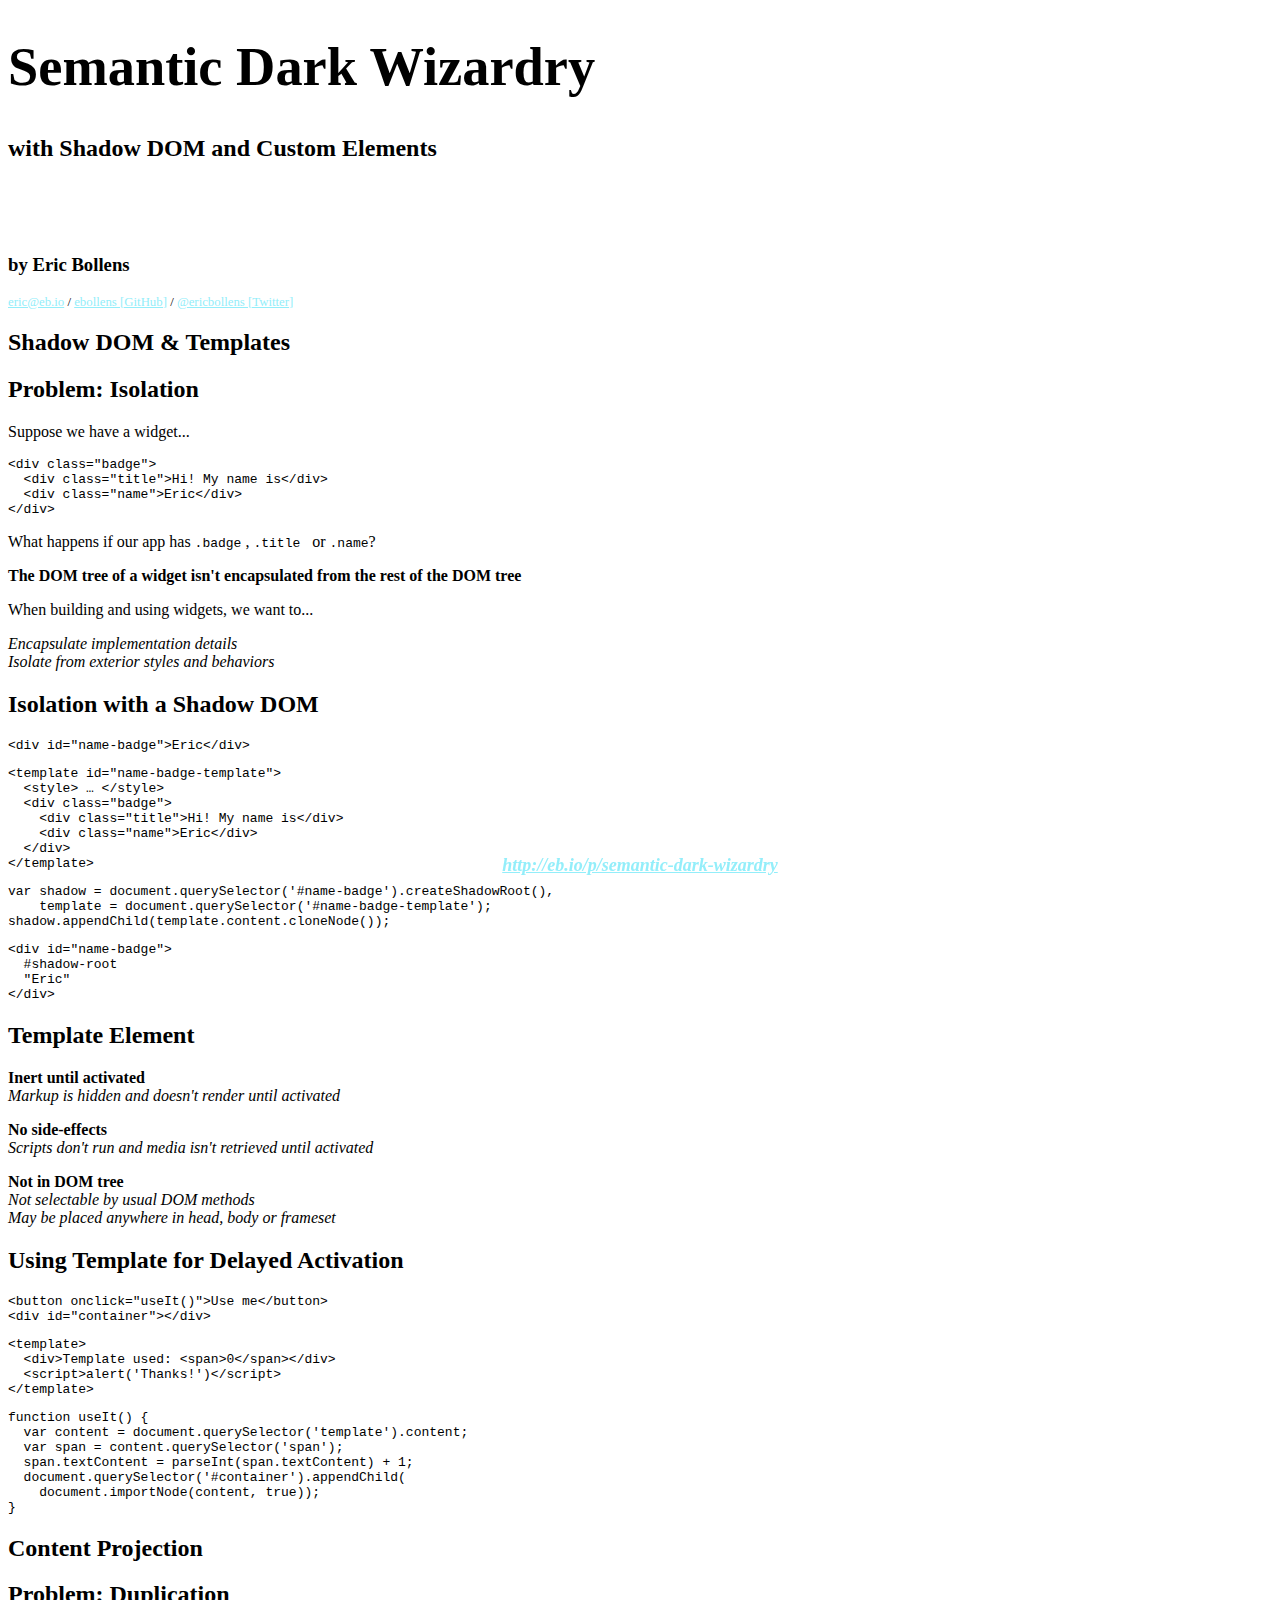
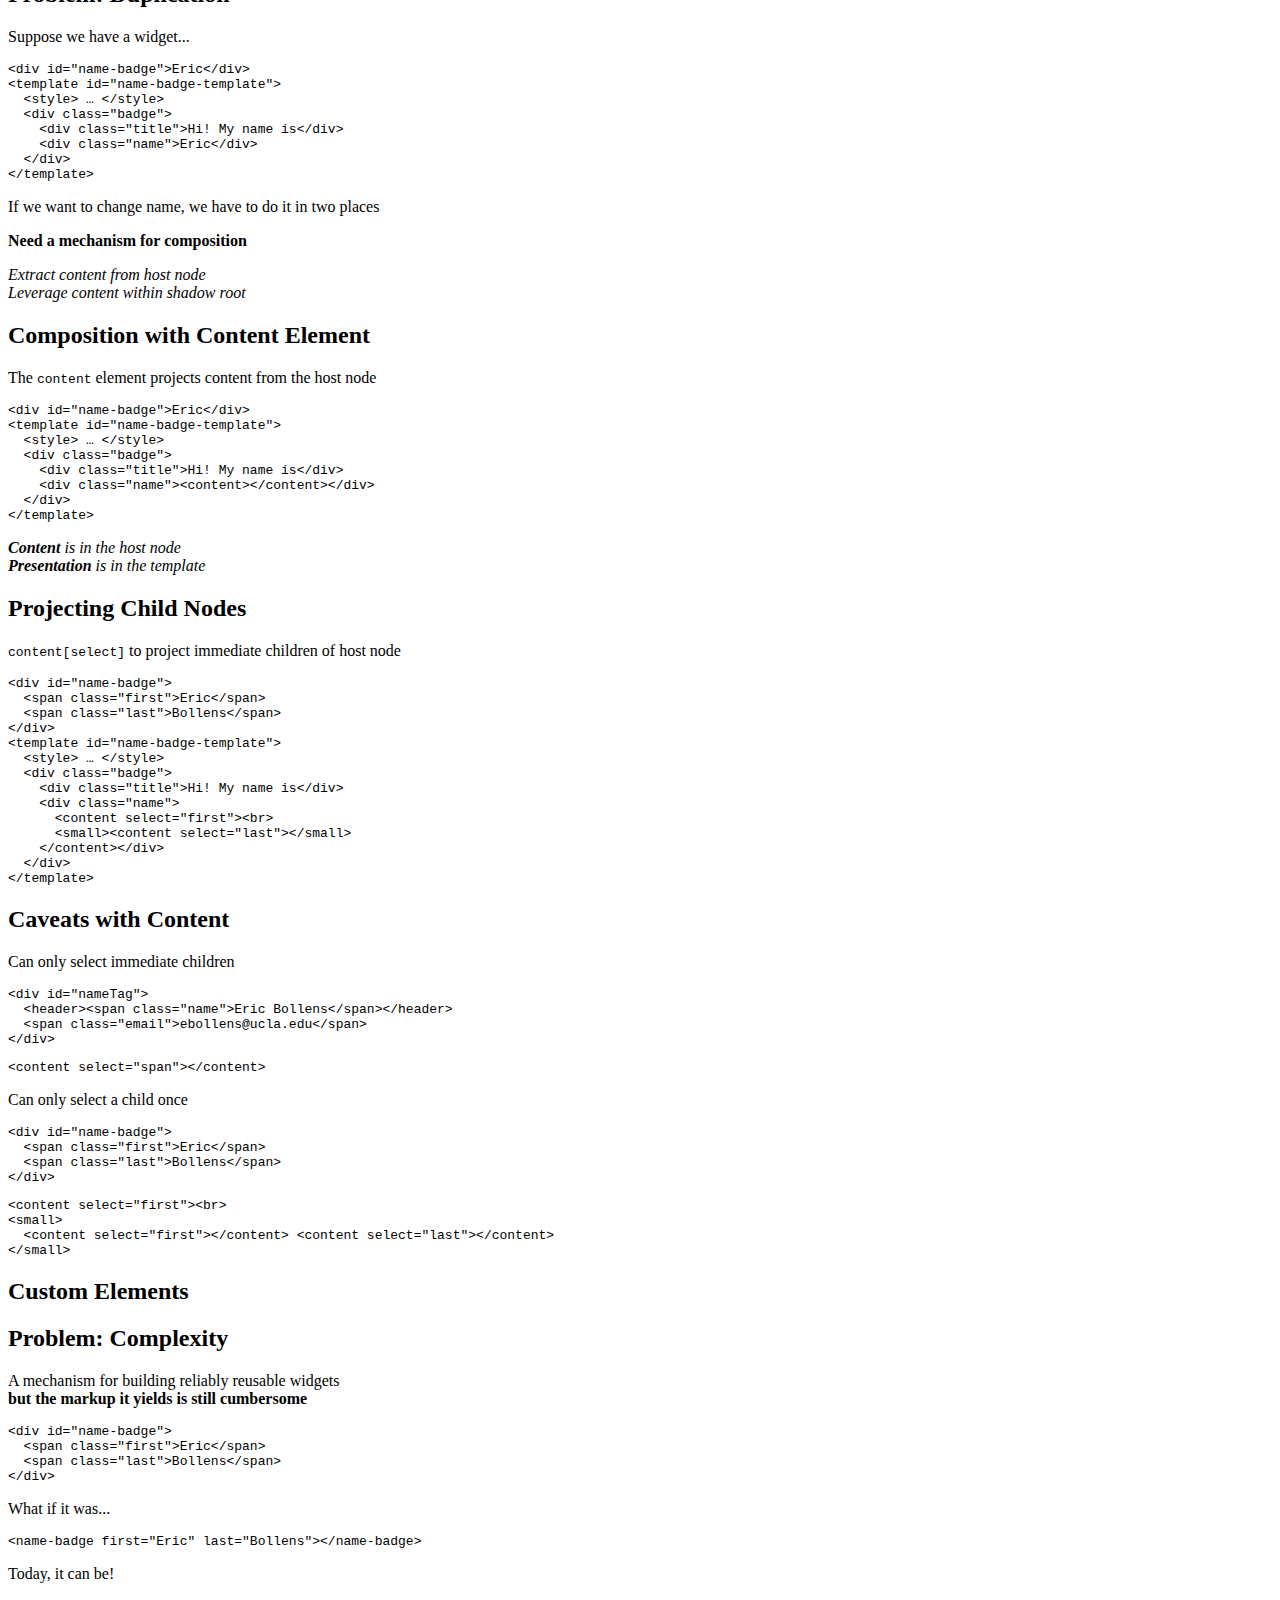
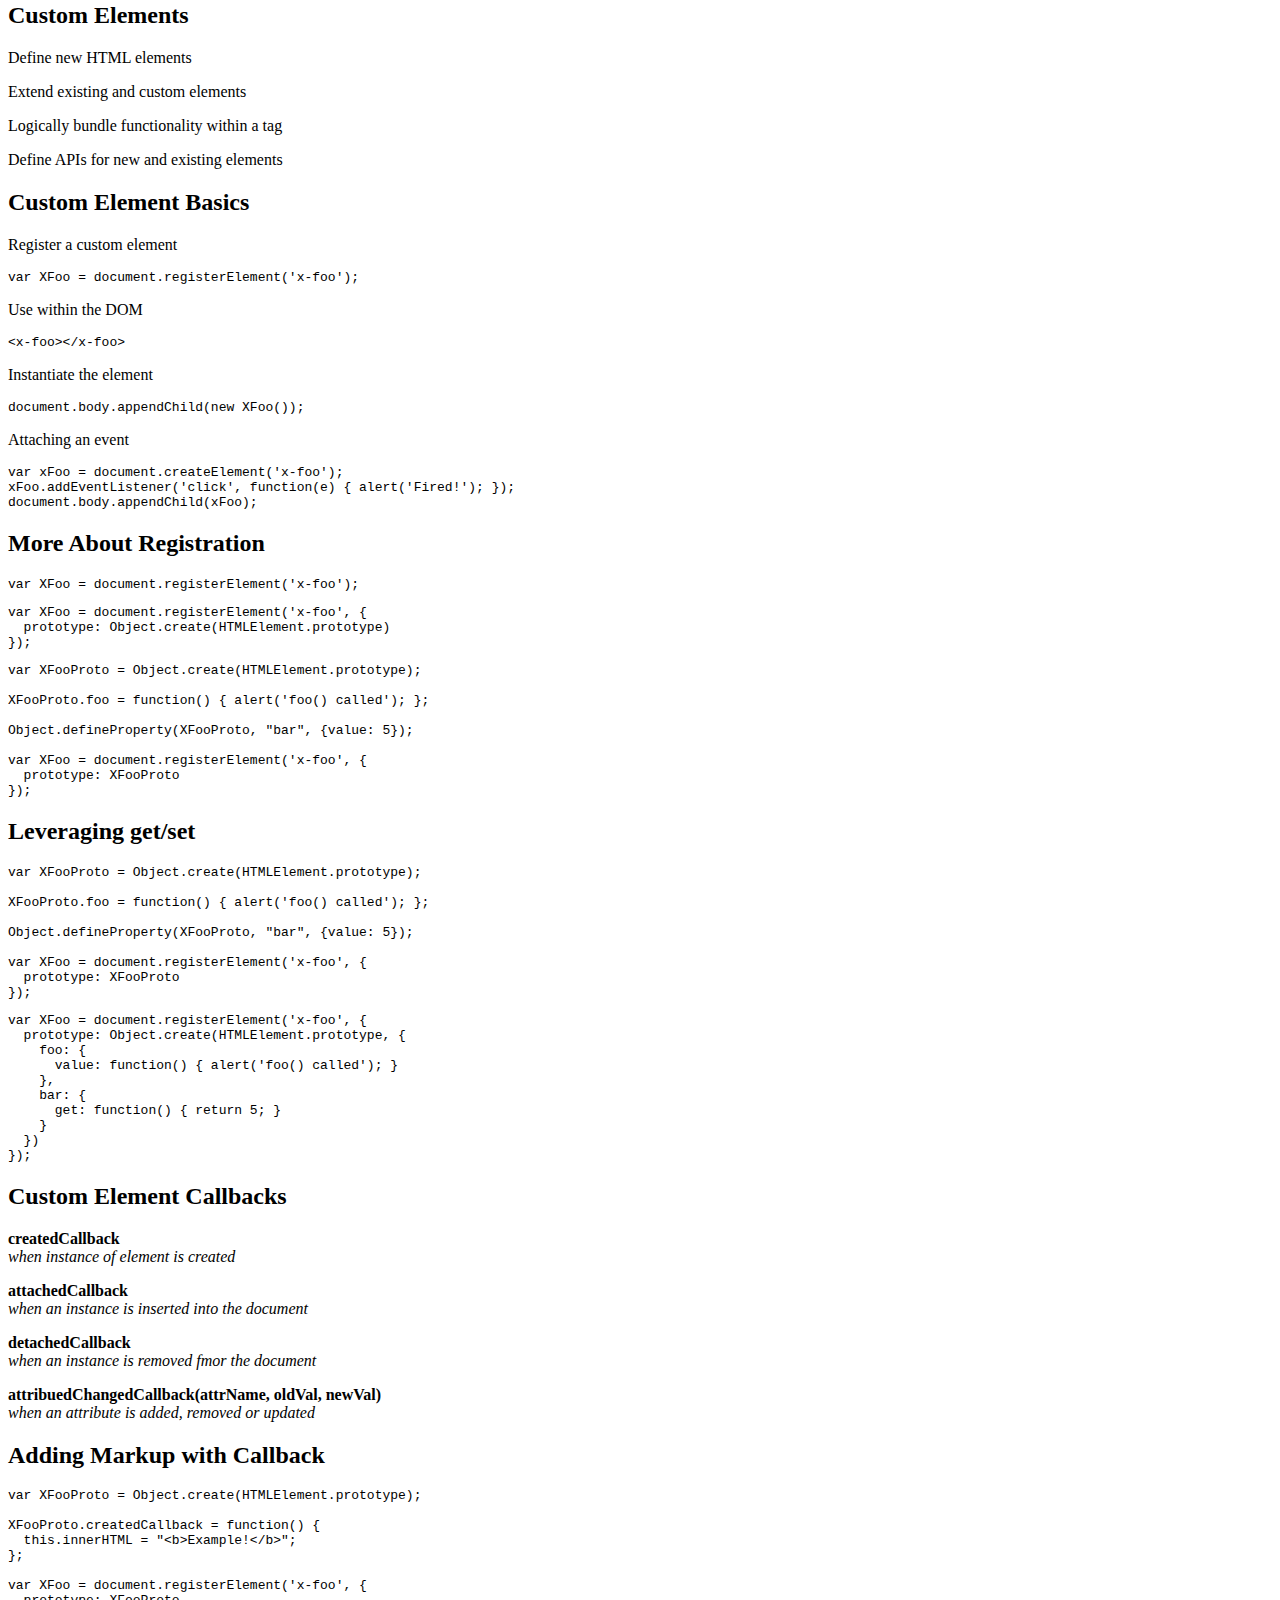
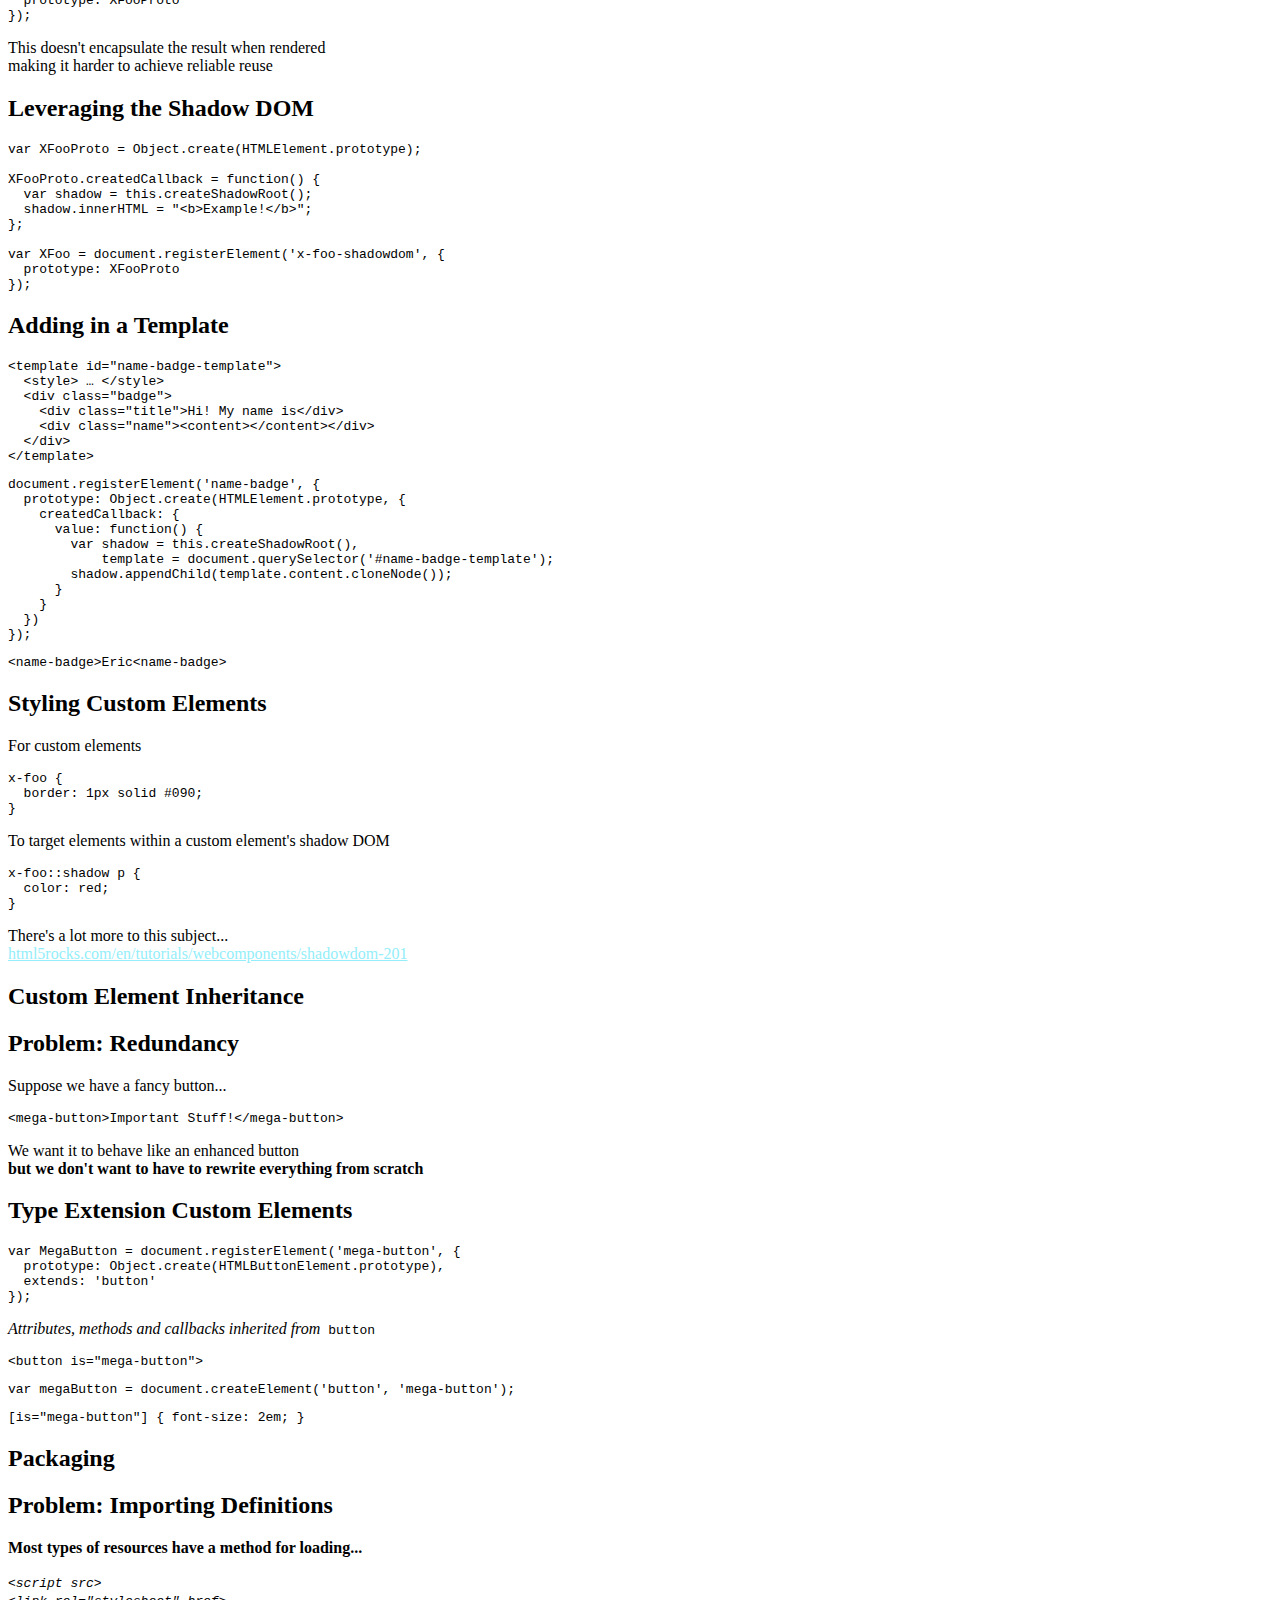
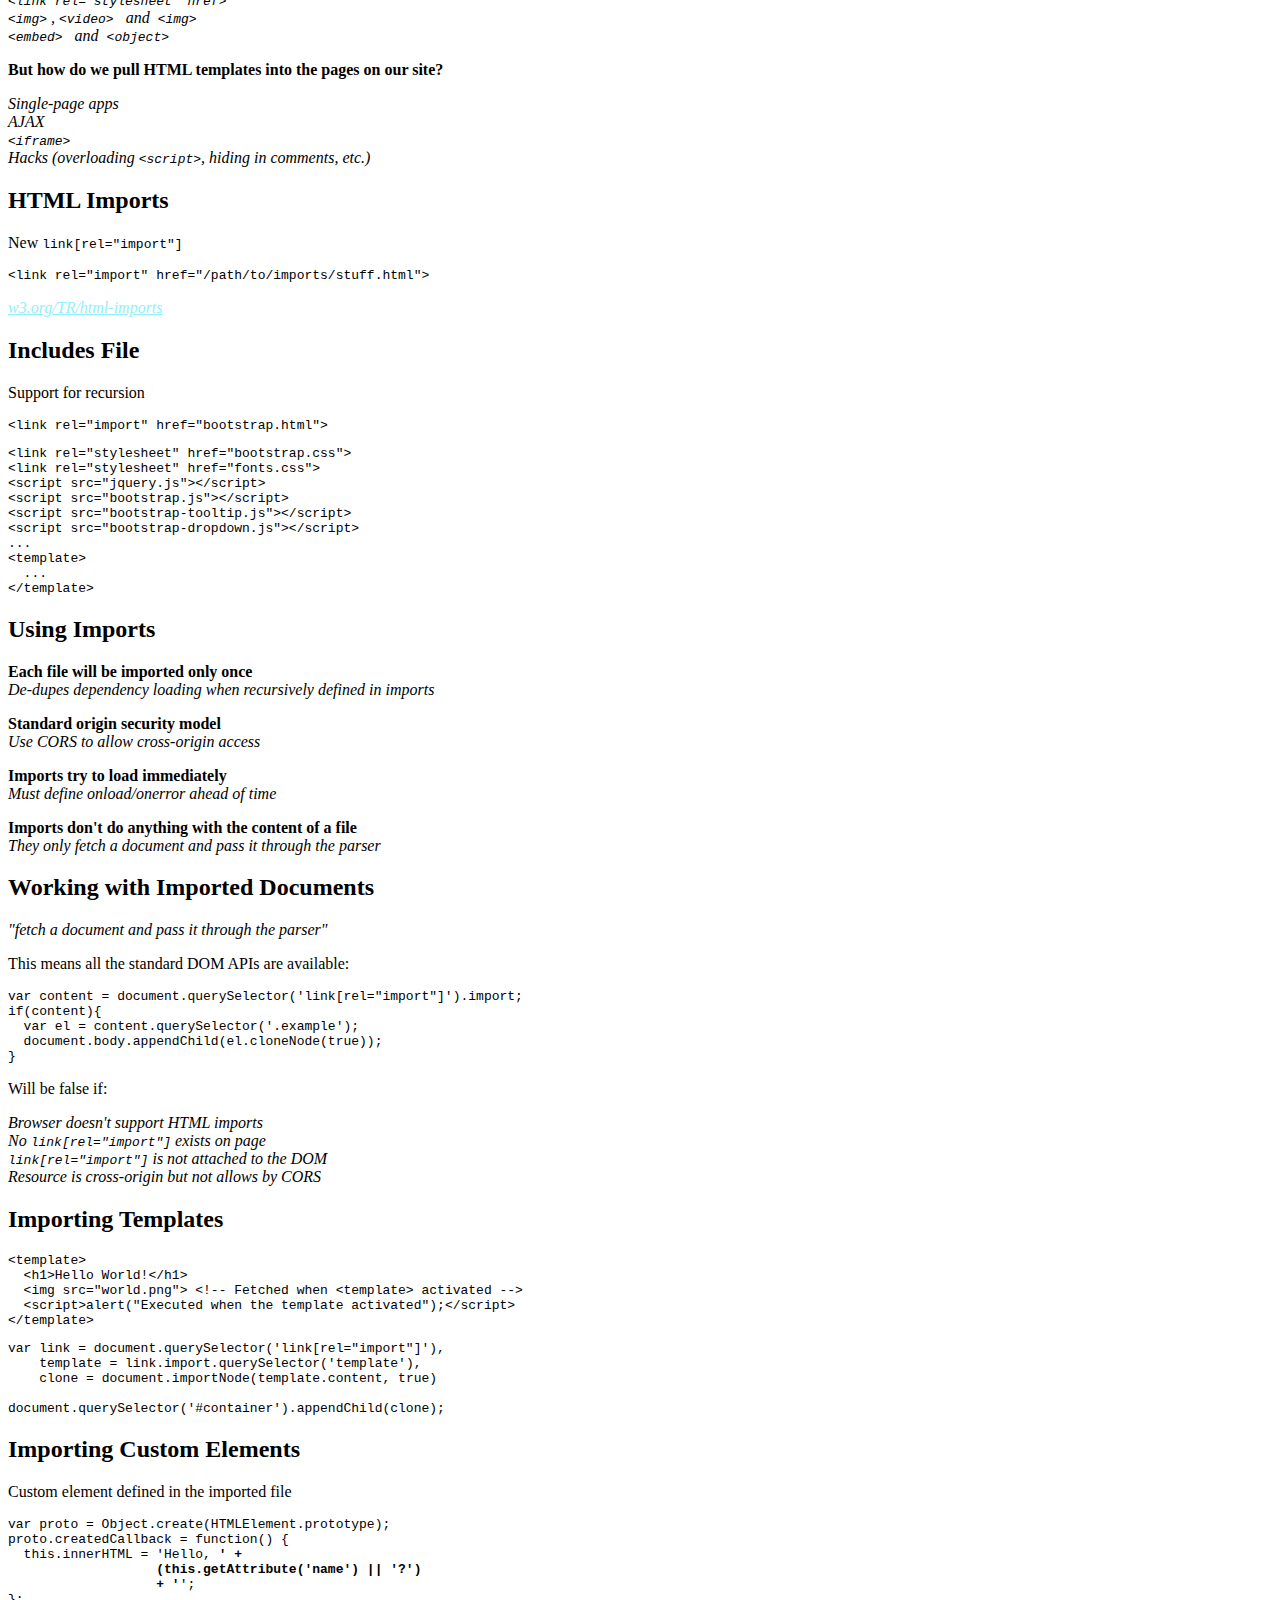
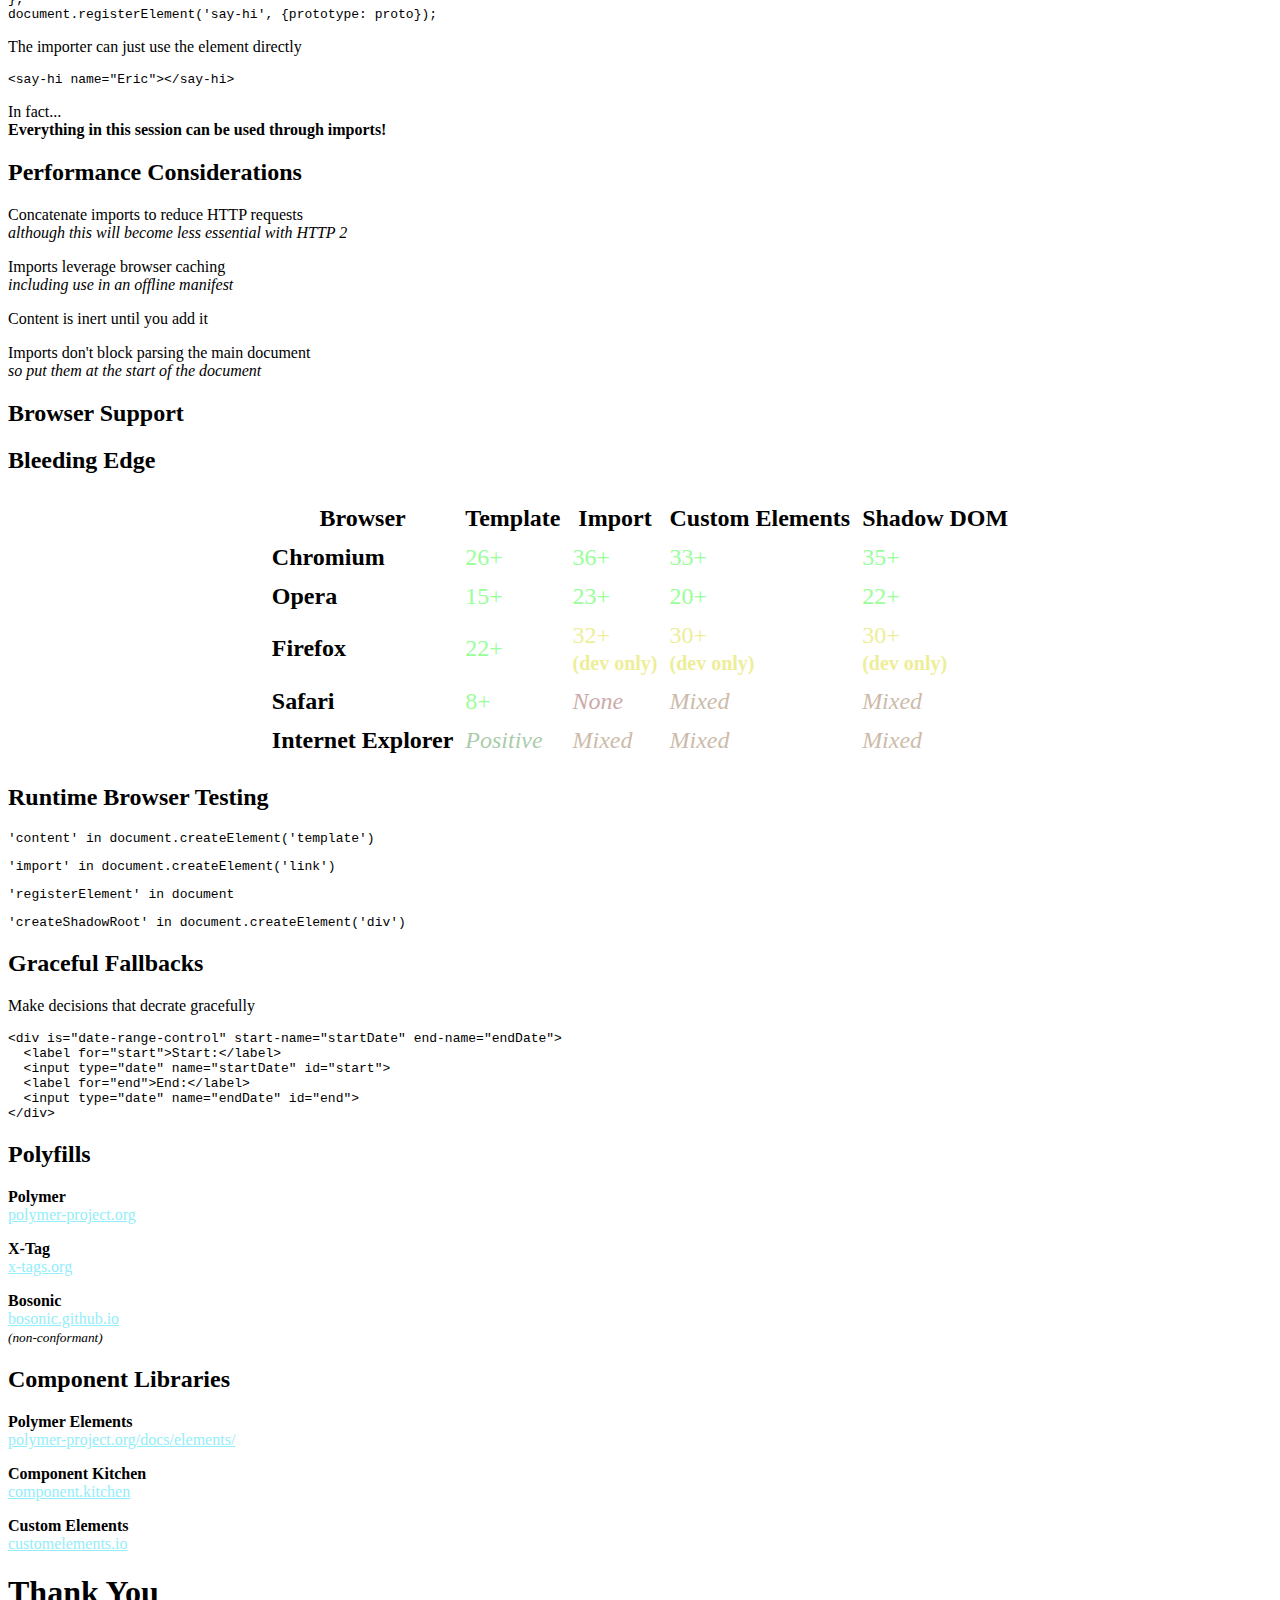
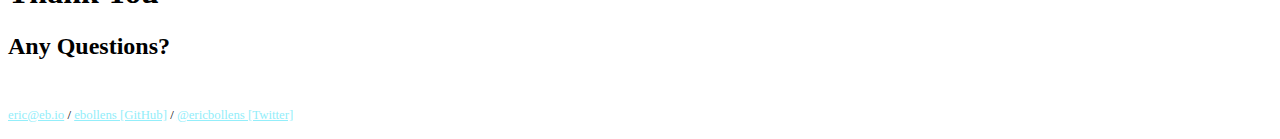
==== semantic-dark-wizardry/index.html @ 9d7b2c85 "Add CASA talk, update links and tweak format" ====
<!doctype html>
<html lang="en">

    <head>
        <meta charset="utf-8">

        <title>Semantic Dark Wizardry</title>

        <meta name="description" content="">
        <meta name="author" content="Eric R. Bollens">

        <meta name="apple-mobile-web-app-capable" content="yes" />
        <meta name="apple-mobile-web-app-status-bar-style" content="black-translucent" />

        <meta name="viewport" content="width=device-width, initial-scale=1.0, maximum-scale=1.0, user-scalable=no">

        <link rel="stylesheet" href="../css/reveal.min.css">
        <link rel="stylesheet" href="../css/theme/default.css" id="theme">
        <link rel="stylesheet" href="../css/custom.css">

        <!-- For syntax highlighting -->
        <link rel="stylesheet" href="../lib/css/zenburn.css">

        <!-- If the query includes 'print-pdf', use the PDF print sheet -->
        <script>
                document.write( '<link rel="stylesheet" href="../css/print/' + ( window.location.search.match( /print-pdf/gi ) ? 'pdf' : 'paper' ) + '.css" type="text/css" media="print">' );
        </script>

        <!--[if lt IE 9]>
        <script src="../lib/js/html5shiv.js"></script>
        <![endif]-->
    </head>

    <body>

        <div class="reveal">

            <!-- Any section element inside of this container is displayed as a slide -->
            <div class="slides">

                <section>
                    <h1 style="font-size:3.4em">Semantic Dark Wizardry</h1>
                    <h2>with Shadow DOM and Custom Elements</h2>
                    <h3 style="padding-top:72px">by Eric Bollens</h3>
                    <div style="font-size:0.8em">
                        <p>
                            <a href="mailto:eric@eb.io" target="_blank">eric@eb.io</a> 
                            / <a href="https://github.com/ebollens" target="_blank">ebollens [GitHub]</a> 
                            / <a href="http://twitter.com/ericbollens" target="_blank">@ericbollens [Twitter]</a>
                        </p>
                    </div>
                </section>
                
                <section>
                    
                    <section>
                        <h2>Shadow DOM &amp; Templates</h2>
                    </section>
                    
                    <section>
                        <h2>Problem: Isolation</h2>
                        <p class="fragment">Suppose we have a widget...</p>
                        <pre class='fragment'><code class='html'>&lt;div class="badge"&gt;
  &lt;div class="title"&gt;Hi! My name is&lt;/div&gt;
  &lt;div class="name"&gt;Eric&lt;/div&gt;
&lt;/div&gt;</code></pre>
                        <p class='fragment'>What happens if our app has <code>.badge</code> , <code>.title</code> &nbsp; or <code>.name</code>?</p>
                        <p class='fragment'><strong>The DOM tree of a widget isn't encapsulated from the rest of the DOM tree</strong></p>
                        <p class='fragment'>When building and using widgets, we want to...</p>
                        <p>
                            <em class='fragment'>Encapsulate implementation details</em>
                            <br>
                            <em class='fragment'>Isolate from exterior styles and behaviors</em>
                        </p>
                    </section>
                    
                    <section>
                        <h2>Isolation with a Shadow DOM</h2>
                        <pre class='fragment'><code class='html'>&lt;div id="name-badge"&gt;Eric&lt;/div&gt;</code></pre>
                        <pre class='fragment'><code class='html'>&lt;template id="name-badge-template"&gt; 
  &lt;style&gt; … &lt;/style&gt;
  &lt;div class="badge"&gt;
    &lt;div class="title"&gt;Hi! My name is&lt;/div&gt;
    &lt;div class="name"&gt;Eric&lt;/div&gt;
  &lt;/div&gt;
&lt;/template&gt;</code></pre>
                        <pre class='fragment'><code class='javascript'>var shadow = document.querySelector('#name-badge').createShadowRoot(),
    template = document.querySelector('#name-badge-template'); 
shadow.appendChild(template.content.cloneNode());</code></pre>
                        <pre class='fragment'><code class='html'>&lt;div id="name-badge"&gt;
  #shadow-root
  "Eric"
&lt;/div&gt;</code></pre>
                    </section>
                    
                    <section>
                        <h2>Template Element</h2>
                        <p class="fragment">
                            <strong>Inert until activated</strong>
                            <br>
                            <em class="fragment">Markup is hidden and doesn't render until activated</em>
                        </p>
                        <p class="fragment">
                            <strong>No side-effects</strong>
                            <br>
                            <em class="fragment">Scripts don't run and media isn't retrieved until activated</em>
                        </p>
                        <p class="fragment">
                            <strong>Not in DOM tree</strong>
                            <br>
                            <em class="fragment">Not selectable by usual DOM methods</em>
                            <br>
                            <em class='fragment'>May be placed anywhere in head, body or frameset</em>
                        </p>
                    </section>
                    
                    <section>
                        <h2>Using Template for Delayed Activation</h2>
                        <pre class='fragment'><code class='html'>&lt;button onclick="useIt()"&gt;Use me&lt;/button&gt;
&lt;div id="container"&gt;&lt;/div&gt;</code></pre>
                        <pre class='fragment'><code class='html'>&lt;template&gt; 
  &lt;div&gt;Template used: &lt;span&gt;0&lt;/span&gt;&lt;/div&gt; 
  &lt;script&gt;alert('Thanks!')&lt;/script&gt; 
&lt;/template&gt;
</code></pre>
                        <pre class='fragment'><code class='javascript'>function useIt() { 
  var content = document.querySelector('template').content; 
  var span = content.querySelector('span'); 
  span.textContent = parseInt(span.textContent) + 1; 
  document.querySelector('#container').appendChild( 
    document.importNode(content, true)); 
}</code></pre>
                    </section>
                    
                </section>
                
                <section>
                    
                    <section>
                        <h2>Content Projection</h2>
                    </section>
                    
                    <section>
                        <h2>Problem: Duplication</h2>
                        <p class="fragment">Suppose we have a widget...</p>
                        <pre class='fragment'><code class='html'>&lt;div id="name-badge"&gt;Eric&lt;/div&gt;
&lt;template id="name-badge-template"&gt; 
  &lt;style&gt; … &lt;/style&gt;
  &lt;div class="badge"&gt;
    &lt;div class="title"&gt;Hi! My name is&lt;/div&gt;
    &lt;div class="name"&gt;Eric&lt;/div&gt;
  &lt;/div&gt;
&lt;/template&gt;</code></pre>
                        <p class='fragment'>If we want to change name, we have to do it in two places</p>
                        <p class='fragment'><strong>Need a mechanism for composition</strong></p>
                        <p>
                            <em class='fragment'>Extract content from host node</em>
                            <br>
                            <em class='fragment'>Leverage content within shadow root</em>
                        </p>
                    </section>
                    
                    <section>
                        <h2>Composition with Content Element</h2>
                        <p class='fragment'>The <code>content</code> element projects content from the host node</p>
                        <pre class='fragment'><code class='html'>&lt;div id="name-badge"&gt;Eric&lt;/div&gt;
&lt;template id="name-badge-template"&gt; 
  &lt;style&gt; … &lt;/style&gt;
  &lt;div class="badge"&gt;
    &lt;div class="title"&gt;Hi! My name is&lt;/div&gt;
    &lt;div class="name"&gt;&lt;content&gt;&lt;/content&gt;&lt;/div&gt;
  &lt;/div&gt;
&lt;/template&gt;</code></pre>
                        <p>
                            <em class='fragment'><strong>Content</strong> is in the host node</em>
                            <br>
                            <em class='fragment'><strong>Presentation</strong> is in the template</em>
                        </p>
                    </section>
                    
                    <section>
                        <h2>Projecting Child Nodes</h2>
                        <p class='fragment'><code>content[select]</code> to project immediate children of host node</p>
                        <pre class='fragment'><code class='html'>&lt;div id="name-badge"&gt;
  &lt;span class="first"&gt;Eric&lt;/span&gt;
  &lt;span class="last"&gt;Bollens&lt;/span&gt;
&lt;/div&gt;
&lt;template id="name-badge-template"&gt; 
  &lt;style&gt; … &lt;/style&gt;
  &lt;div class="badge"&gt;
    &lt;div class="title"&gt;Hi! My name is&lt;/div&gt;
    &lt;div class="name"&gt;
      &lt;content select="first"&gt;&lt;br&gt;
      &lt;small&gt;&lt;content select="last"&gt;&lt;/small&gt;
    &lt;/content&gt;&lt;/div&gt;
  &lt;/div&gt;
&lt;/template&gt;</code></pre>
                    </section>
                    
                    <section>
                        <h2>Caveats with Content</h2>
                        <p class="fragment">Can only select immediate children</p>
                        <pre class="fragment"><code class="html">&lt;div id="nameTag"&gt;
  &lt;header&gt;&lt;span class="name"&gt;Eric Bollens&lt;/span&gt;&lt;/header&gt;
  &lt;span class="email"&gt;ebollens@ucla.edu&lt;/span&gt;
&lt;/div&gt;</code></pre>
                        <pre class="fragment"><code class="html">&lt;content select="span"&gt;&lt;/content&gt;</code></pre>
                        <p class="fragment">Can only select a child once</p>
                        <pre class='fragment'><code class='html'>&lt;div id="name-badge"&gt;
  &lt;span class="first"&gt;Eric&lt;/span&gt;
  &lt;span class="last"&gt;Bollens&lt;/span&gt;
&lt;/div&gt;</code></pre>
                        <pre class='fragment'><code class='html'>&lt;content select="first"&gt;&lt;br&gt;
&lt;small&gt;
  &lt;content select="first"&gt;&lt;/content&gt; &lt;content select="last"&gt;&lt;/content&gt;
&lt;/small&gt;</code></pre>
                    </section>
                    
                </section>
                
                <section>
                    
                    <section>
                        <h2>Custom Elements</h2>
                    </section>
                    
                    <section>
                        <h2>Problem: Complexity</h2>
                        <p class='fragment'>A mechanism for building reliably reusable widgets
                            <br><strong class='fragment'>but the markup it yields is still cumbersome</strong></p>
                        <pre class='fragment'><code class='html'>&lt;div id="name-badge"&gt;
  &lt;span class="first"&gt;Eric&lt;/span&gt;
  &lt;span class="last"&gt;Bollens&lt;/span&gt;
&lt;/div&gt;</code></pre>
                        <p class="fragment">What if it was...</p>
                        <pre class='fragment'><code class='html'>&lt;name-badge first="Eric" last="Bollens"&gt;&lt;/name-badge&gt;</code></pre>
                        <p class="fragment">Today, it can be!</p>
                    </section>
                    
                    <section>
                        <h2>Custom Elements</h2>
                        <p class="fragment">Define new HTML elements</p>
                        <p class="fragment">Extend existing and custom elements</p>
                        <p class="fragment">Logically bundle functionality within a tag</p>
                        <p class="fragment">Define APIs for new and existing elements</p>
                    </section>
                    
                    <section>
                        <h2>Custom Element Basics</h2>
                        <p class="fragment">Register a custom element</p>
                        <pre class="fragment"><code class="javascript">var XFoo = document.registerElement('x-foo');</code></pre>
                        <p class="fragment">Use within the DOM</p>
                        <pre class="fragment"><code class="javascript">&lt;x-foo&gt;&lt;/x-foo&gt;</code></pre>
                        <p class="fragment">Instantiate the element</p>
                        <pre class="fragment"><code class="javascript">document.body.appendChild(new XFoo());</code></pre>
                        <p class="fragment">Attaching an event</p>
                        <pre class="fragment"><code class="javascript">var xFoo = document.createElement('x-foo'); 
<span class="fragment">xFoo.addEventListener('click', function(e) { alert('Fired!'); });</span>
document.body.appendChild(xFoo);</code></pre>
                    </section>
                    
                    <section>
                        <h2>More About Registration</h2>
                        <pre class="fragment"><code class="javascript">var XFoo = document.registerElement('x-foo');</code></pre>
                        <pre class="fragment"><code class="javascript">var XFoo = document.registerElement('x-foo', { 
  prototype: Object.create(HTMLElement.prototype) 
});</code></pre>
                        <pre class="fragment"><code class="javascript">var XFooProto = Object.create(HTMLElement.prototype);

<span class="fragment"><span class="fragment">XFooProto.foo = function() { alert('foo() called'); };  </span>

<span class="fragment">Object.defineProperty(XFooProto, "bar", {value: 5});</span>

var XFoo = document.registerElement('x-foo', {
  prototype: XFooProto
});</span></code></pre>
                    </section>
                    
                    <section>
                        <h2>Leveraging get/set</h2>
                        <pre class="fragment"><code class="javascript">var XFooProto = Object.create(HTMLElement.prototype);

XFooProto.foo = function() { alert('foo() called'); };

Object.defineProperty(XFooProto, "bar", {value: 5});

var XFoo = document.registerElement('x-foo', {
  prototype: XFooProto
});</code></pre>
                        <pre class="fragment"><code class="javascript">var XFoo = document.registerElement('x-foo', { 
  prototype: Object.create(HTMLElement.prototype, { 
    <span class="fragment">foo: { 
      value: function() { alert('foo() called'); } 
    }</span><span class="fragment">,
    bar: { 
      get: function() { return 5; } 
    }</span>
  }) 
});
</code></pre>
                    </section>
                    
                    <section>
                        <h2>Custom Element Callbacks</h2>
                        <p class="fragment"><strong>createdCallback</strong>
                            <br><em>when instance of element is created</em></p>
                        <p class="fragment"><strong>attachedCallback</strong>
                            <br><em>when an instance is inserted into the document</em></p>
                        <p class="fragment"><strong>detachedCallback</strong>
                            <br><em>when an instance is removed fmor the document</em></p>
                        <p class="fragment"><strong>attribuedChangedCallback(attrName, oldVal, newVal)</strong>
                            <br><em>when an attribute is added, removed or updated</em></p>
                    </section>
                    
                    <section>
                        <h2>Adding Markup with Callback</h2>
                        <pre class="fragment"><code class="javascript">var XFooProto = Object.create(HTMLElement.prototype); 
 
<span class="fragment">XFooProto.createdCallback = function() { 
  this.innerHTML = "&lt;b&gt;Example!&lt;/b&gt;"; 
};</span>

var XFoo = document.registerElement('x-foo', {
  prototype: XFooProto
});</code></pre>
                        <p class="fragment">This doesn't encapsulate the result when rendered<br>
                            <span class='fragment'>making it harder to achieve reliable reuse</span></p>
                    </section>
                    
                    <section>
                        <h2>Leveraging the Shadow DOM</h2>
                        <pre class='fragment'><code class='javascript'>var XFooProto = Object.create(HTMLElement.prototype); 

XFooProto.createdCallback = function() { 
  <span class="fragment">var shadow = this.createShadowRoot();</span>
  <span class="fragment">shadow.innerHTML = "&lt;b&gt;Example!&lt;/b&gt;";</span>
};  

var XFoo = document.registerElement('x-foo-shadowdom', {
  prototype: XFooProto
});</code></pre>
                    </section>
                    
                    <section>
                        <h2>Adding in a Template</h2>
                        <pre class='fragment'><code class='html'>&lt;template id="name-badge-template"&gt; 
  &lt;style&gt; … &lt;/style&gt;
  &lt;div class="badge"&gt;
    &lt;div class="title"&gt;Hi! My name is&lt;/div&gt;
    &lt;div class="name"&gt;&lt;content&gt;&lt;/content&gt;&lt;/div&gt;
  &lt;/div&gt;
&lt;/template&gt;</code></pre>
                        <pre class="fragment"><code class="javascript">document.registerElement('name-badge', {
  prototype: Object.create(HTMLElement.prototype, { 
    createdCallback: { 
      value: function() { 
        var shadow = this.createShadowRoot(),
            template = document.querySelector('#name-badge-template'); 
        shadow.appendChild(template.content.cloneNode());
      } 
    } 
  })
});</code></pre>
                        <pre class="fragment"><code class="html">&lt;name-badge&gt;Eric&lt;name-badge&gt;</code></pre>
                    </section>
                    
                    <section>
                        <h2>Styling Custom Elements</h2>
                        <p class="fragment">For custom elements</p>
                        <pre class="fragment"><code class="css">x-foo { 
  border: 1px solid #090;
}</code></pre>
                        <p class="fragment">To target elements within a custom element's shadow DOM</p>
                        <pre class="fragment"><code class="css">x-foo::shadow p { 
  color: red;
}</code></pre>
                        <p class='fragment'>There's a lot more to this subject...
                            <br><a href="http://www.html5rocks.com/en/tutorials/webcomponents/shadowdom-201" target="_blank">html5rocks.com/en/tutorials/webcomponents/shadowdom-201</a></p>
                    </section>
                    
                </section>
                
                <section>
                    
                    <section>
                        <h2>Custom Element Inheritance</h2>
                    </section>
                    
                    <section>
                        <h2>Problem: Redundancy</h2>
                        <p class="fragment">Suppose we have a fancy button...</p>
                        <pre class='fragment'><code class='html'>&lt;mega-button&gt;Important Stuff!&lt;/mega-button&gt;</code></pre>
                        <p class="fragment">We want it to behave like an enhanced button
                            <br><strong class='fragment'>but we don't want to have to rewrite everything from scratch</strong></p>
                    </section>
                    
                    <section>
                        <h2>Type Extension Custom Elements</h2>
                        <pre class='fragment'><code class='javascript'>var MegaButton = document.registerElement('mega-button', { 
  prototype: Object.create(HTMLButtonElement.prototype), 
  extends: 'button' 
});</code></pre>
                        <p class='fragment'><em>Attributes, methods and callbacks inherited from</em> &nbsp;<code>button</code></p>
                        <pre class='fragment'><code class='html'>&lt;button is="mega-button"&gt;</code></pre>
                        <pre class='fragment'><code class='javascript'>var megaButton = document.createElement('button', 'mega-button');</code></pre>
                        <pre class='fragment'><code class='css'>[is="mega-button"] { font-size: 2em; }</code></pre>
                    </section>
                    
                </section>
                
                <section>
                    
                    <section>
                        <h2>Packaging</h2>
                    </section>
                    
                    <section>
                        <h2>Problem: Importing Definitions</h2>
                        <p class='fragment'><strong>Most types of resources have a method for loading...</strong></p>
                        <p><em>
                            <code class='fragment'>&lt;script src&gt;</code>
                            <br>
                            <code class='fragment'>&lt;link rel="stylesheet" href&gt;</code>
                            <br>
                            <span class='fragment'><code>&lt;img&gt;</code> , <code>&lt;video&gt;</code> &nbsp; and &nbsp;<code>&lt;img&gt;</code></span>
                            <br>
                            <span class='fragment'><code>&lt;embed&gt;</code> &nbsp; and &nbsp;<code>&lt;object&gt;</code></span>
                        </em></p>
                        <p class='fragment'><strong>But how do we pull HTML templates into the pages on our site?</strong></p>
                        <p>
                            <em class="fragment">Single-page apps</em>
                            <br>
                            <em class="fragment">AJAX</em>
                            <br>
                            <em class="fragment"><code>&lt;iframe&gt;</code></em>
                            <br>
                            <em class="fragment">Hacks (overloading <code>&lt;script&gt;</code>, hiding in comments, etc.)</em>
                        </p>
                    </section>
                    
                    <section>
                        <h2>HTML Imports</h2>
                        <p class="fragment">New <code>link[rel="import"]</code></p>
                        <pre class="fragment"><code class="html">&lt;link rel="import" href="/path/to/imports/stuff.html"&gt;</code></pre>
                        <p class="fragment"><a href="http://www.w3.org/TR/html-imports/" target="_blank"><em>w3.org/TR/html-imports</em></a></p>
                    </section>
                    
                    <section>
                        <h2>Includes File</h2>
                        <p class="fragment">Support for recursion</p>
                        <pre class="fragment"><code class="html">&lt;link rel="import" href="bootstrap.html"&gt;</code></pre>
                        <pre class="fragment"><code class="html">&lt;link rel="stylesheet" href="bootstrap.css"&gt; 
&lt;link rel="stylesheet" href="fonts.css"&gt; 
&lt;script src="jquery.js"&gt;&lt;/script&gt; 
&lt;script src="bootstrap.js"&gt;&lt;/script&gt; 
&lt;script src="bootstrap-tooltip.js"&gt;&lt;/script&gt; 
&lt;script src="bootstrap-dropdown.js"&gt;&lt;/script&gt; 
... 
&lt;template&gt; 
  ... 
&lt;/template&gt;</code></pre>
                    </section>
                    
                    <section>
                        <h2>Using Imports</h2>
                        <p class="fragment"><strong>Each file will be imported only once</strong>
                            <br><em class="fragment">De-dupes dependency loading when recursively defined in imports</em>
                        </p>
                        <p class="fragment"><strong>Standard origin security model</strong>
                            <br><em class="fragment">Use CORS to allow cross-origin access</em>
                        </p>
                        <p class="fragment"><strong>Imports try to load immediately</strong>
                            <br><em class="fragment">Must define onload/onerror ahead of time</em>
                        </p>
                        <p class="fragment"><strong>Imports don't do anything with the content of a file</strong>
                            <br><em class='fragment'>They only fetch a document and pass it through the parser</em></p>
                    </section>
                    
                    <section>
                        <h2>Working with Imported Documents</h2>
                        <p class='fragment'><em>"fetch a document and pass it through the parser"</em></p>
                        <p class="fragment">This means all the standard DOM APIs are available:</p>
                        <pre class="fragment"><code class="html">var content = document.querySelector('link[rel="import"]').import;
if(content){
  var el = content.querySelector('.example');
  document.body.appendChild(el.cloneNode(true));
}</code></pre>
                        <p class="fragment">Will be false if:</p>
                        <p>
                            <em class="fragment">Browser doesn't support HTML imports</em>
                            <br>
                            <em class='fragment'>No <code>link[rel="import"]</code> exists on page</em>
                            <br>
                            <em class='fragment'><code>link[rel="import"]</code> is not attached to the DOM</em>
                            <br>
                            <em class='fragment'>Resource is cross-origin but not allows by CORS</em>
                        </p>
                    </section>
                    
                    <section>
                        <h2>Importing Templates</h2>
                        <pre class='fragment'><code class='html'>&lt;template&gt;   
  &lt;h1&gt;Hello World!&lt;/h1&gt;     
  <span class="fragment">&lt;img src="world.png"&gt; &lt;!-- Fetched when &lt;template&gt; activated --&gt;</span>
  <span class="fragment">&lt;script&gt;alert("Executed when the template activated");&lt;/script&gt;</span>
&lt;/template&gt;
</code></pre>
                        <pre class='fragment'><code class='html'>var link = document.querySelector('link[rel="import"]'),
    <span class="fragment">template = link.import.querySelector('template'),</span>
    <span class="fragment">clone = document.importNode(template.content, true)</span>

<span class="fragment">document.querySelector('#container').appendChild(clone);</span></code></pre>
                    </section>
                    
                    <section>
                        <h2>Importing Custom Elements</h2>
                        <p class='fragment'>Custom element defined in the imported file</p>
                        <pre class='fragment'><code class='javascript'>var proto = Object.create(HTMLElement.prototype); 
proto.createdCallback = function() { 
  this.innerHTML = 'Hello, <b>' +
                   (this.getAttribute('name') || '?')
                   + '</b>';
};
document.registerElement('say-hi', {prototype: proto});</code></pre>
                        <p class='fragment'>The importer can just use the element directly</p>
                        <pre class='fragment'><code class='fragment'>&lt;say-hi name="Eric"&gt;&lt;/say-hi&gt;</code></pre>
                        <p class="fragment">In fact...<br><strong class="fragment">Everything in this session can be used through imports!</strong></p>
                    </section>
                    
                    <section>
                        <h2>Performance Considerations</h2>
                        <p class="fragment">Concatenate imports to reduce HTTP requests
                            <br><em class='fragment'>although this will become less essential with HTTP 2</em></p>
                        <p class="fragment">Imports leverage browser caching
                            <br><em class='fragment'>including use in an offline manifest</em></p>
                        <p class="fragment">Content is inert until you add it</p>
                        <p class="fragment">Imports don't block parsing the main document
                            <br><em class='fragment'>so put them at the start of the document</em></p>
                    </section>
                    
                </section>
                
                <section>
                    
                    <section>
                        <h2>Browser Support</h2>
                    </section>
                    
                    <section>
                        <h2>Bleeding Edge</h2>
                        <table style="font-size:24px; margin:auto;" cellspacing="10" class="fragment">
                            <thead>
                                <tr>
                                    <th>Browser</th>
                                    <th>Template</th>
                                    <th>Import</th>
                                    <th>Custom Elements</th>
                                    <th>Shadow DOM</th>
                                </tr>
                            </thead>
                            <tbody>
                                <tr>
                                    <td style="font-weight:bold">Chromium</td>
                                    <td style="color:#9f9">26+</td>
                                    <td style="color:#9f9">36+</td>
                                    <td style="color:#9f9">33+</td>
                                    <td style="color:#9f9">35+</td>
                                </tr>
                                <tr>
                                    <td style="font-weight:bold">Opera</td>
                                    <td style="color:#9f9">15+</td>
                                    <td style="color:#9f9">23+</td>
                                    <td style="color:#9f9">20+</td>
                                    <td style="color:#9f9">22+</td>
                                </tr>
                                <tr class="fragment">
                                    <td style="font-weight:bold">Firefox</td>
                                    <td style="color:#9f9">22+</td>
                                    <td style="color:#ee9">32+<br><small><strong>(dev only)</strong></small></td>
                                    <td style="color:#ee9">30+<br><small><strong>(dev only)</strong></small></td>
                                    <td style="color:#ee9">30+<br><small><strong>(dev only)</strong></small></td>
                                </tr>
                                <tr class="fragment">
                                    <td style="font-weight:bold">Safari</td>
                                    <td style="color:#9f9">8+</td>
                                    <td style="color:#caa;"><em>None</em></td>
                                    <td style="color:#cba;"><em>Mixed</em></td>
                                    <td style="color:#cba;"><em>Mixed</em></td>
                                </tr>
                                <tr class="fragment">
                                    <td style="font-weight:bold">Internet Explorer</td>
                                    <td style="color:#aca"><em>Positive</em></td>
                                    <td style="color:#cba;"><em>Mixed</em></td>
                                    <td style="color:#cba;"><em>Mixed</em></td>
                                    <td style="color:#cba;"><em>Mixed</em></td>
                                </tr>
                            </tbody>
                        </table>
                    </section>
                    
                    <section>
                        <h2>Runtime Browser Testing</h2>
                        <pre class="fragment"><code class="javascript">'content' in document.createElement('template')</code></pre>
                        <pre class="fragment"><code class="javascript">'import' in document.createElement('link')</code></pre>
                        <pre class="fragment"><code class="javascript">'registerElement' in document</code></pre>
                        <pre class="fragment"><code class="javascript">'createShadowRoot' in document.createElement('div')</code></pre>
                    </section>
                    
                    <section>
                        <h2>Graceful Fallbacks</h2>
                        <p class='fragment'>Make decisions that decrate gracefully</p>
                        <pre class='fragment'><code class='html'>&lt;div is="date-range-control" start-name="startDate" end-name="endDate"&gt; 
  <span class="fragment">&lt;label for="start"&gt;Start:&lt;/label&gt; 
  &lt;input type="date" name="startDate" id="start"&gt;
  &lt;label for="end"&gt;End:&lt;/label&gt; 
  &lt;input type="date" name="endDate" id="end"&gt; </span>
&lt;/div&gt;</code></pre>
                    </section>
                    
                    <section>
                        <h2>Polyfills</h2>
                        <p class="fragment"><strong>Polymer</strong>
                            <br><a href="http://www.polymer-project.org" target="_blank">polymer-project.org</a></p>
                        <p class="fragment"><strong>X-Tag</strong>
                            <br><a href="http://x-tags.org" target="_blank">x-tags.org</a></p>
                        <p class="fragment"><strong>Bosonic</strong>
                            <br><a href="http://bosonic.github.io" target="_blank">bosonic.github.io</a>
                            <br><em><small>(non-conformant)</small></em></p>
                    </section>
                    
                    <section>
                        <h2>Component Libraries</h2>
                        <p class="fragment"><strong>Polymer Elements</strong>
                            <br><a href="http://www.polymer-project.org/docs/elements/" target="_blank">polymer-project.org/docs/elements/</a></p>
                        <p class="fragment"><strong>Component Kitchen</strong>
                            <br><a href="http://component.kitchen" target="_blank">component.kitchen</a></p>
                        <p class="fragment"><strong>Custom Elements</strong>
                            <br><a href="http://customelements.io" target="_blank">customelements.io</a></p>
                    </section>
                    
                </section>

                <section>
                    <h1>Thank You</h1>
                    <h2>Any Questions?</h2>
                    <div style="font-size:0.8em; margin-top: 48px;">
                        <p>
                            <a href="mailto:eric@eb.io" target="_blank">eric@eb.io</a> 
                            / <a href="https://github.com/ebollens" target="_blank">ebollens [GitHub]</a> 
                            / <a href="http://twitter.com/ericbollens" target="_blank">@ericbollens [Twitter]</a>
                        </p>
                    </div>
                </section>

            </div>

            <footer style='position:fixed; bottom:0; right:0; left:0; text-align:center; margin-bottom: 24px; font-size: 18px; font-weight:bold; font-style: italic; z-index:1000;'>
                <a href='http://eb.io/p/semantic-dark-wizardry'>http://eb.io/p/semantic-dark-wizardry</a>
            </footer>

        </div>

        <script src="../lib/js/head.min.js"></script>
        <script src="../js/reveal.min.js"></script>

        <script>

            // Full list of configuration options available here:
            // https://github.com/hakimel/reveal.js#configuration
            Reveal.initialize({
                controls: true,
                progress: true,
                history: true,
                center: true,

                theme: Reveal.getQueryHash().theme, // available themes are in /css/theme
                transition: Reveal.getQueryHash().transition || 'default', // default/cube/page/concave/zoom/linear/fade/none

                // Parallax scrolling
                // parallaxBackgroundImage: 'https://s3.amazonaws.com/hakim-static/reveal-js/reveal-parallax-1.jpg',
                // parallaxBackgroundSize: '2100px 900px',

                // Optional libraries used to extend on reveal.js
                dependencies: [
                        { src: '../lib/js/classList.js', condition: function() { return !document.body.classList; } },
                        { src: '../plugin/markdown/marked.js', condition: function() { return !!document.querySelector( '[data-markdown]' ); } },
                        { src: '../plugin/markdown/markdown.js', condition: function() { return !!document.querySelector( '[data-markdown]' ); } },
                        { src: '../plugin/highlight/highlight.js', async: true, callback: function() { hljs.initHighlightingOnLoad(); } },
                        { src: '../plugin/zoom-js/zoom.js', async: true, condition: function() { return !!document.body.classList; } },
                        { src: '../plugin/notes/notes.js', async: true, condition: function() { return !!document.body.classList; } }
                ]
            });
        </script>

    </body>
</html>
---- css/custom.css ----
.reveal p {
    margin-bottom: 16px;
}

.reveal a:not(.image) {
    color: #93eefa;
}

.reveal a:not(.image):hover {
    color: #b3f2f7;
}
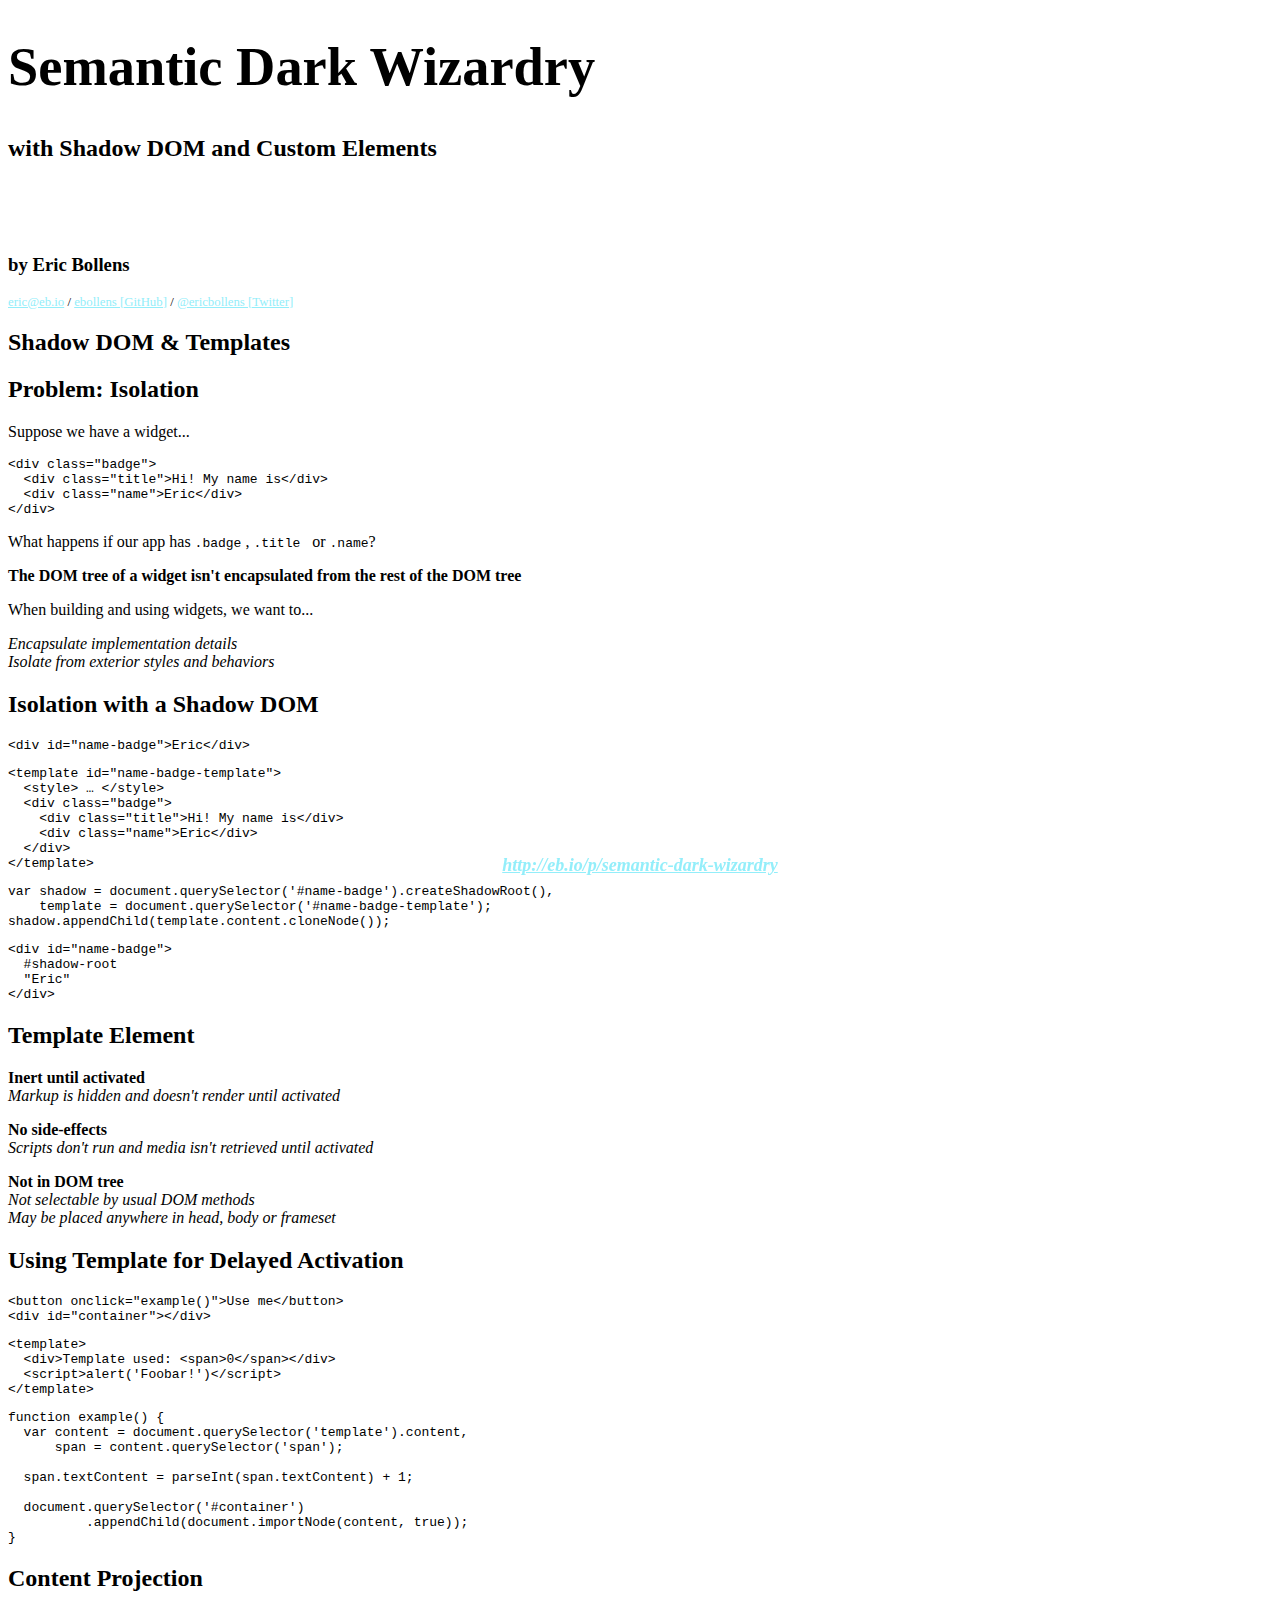
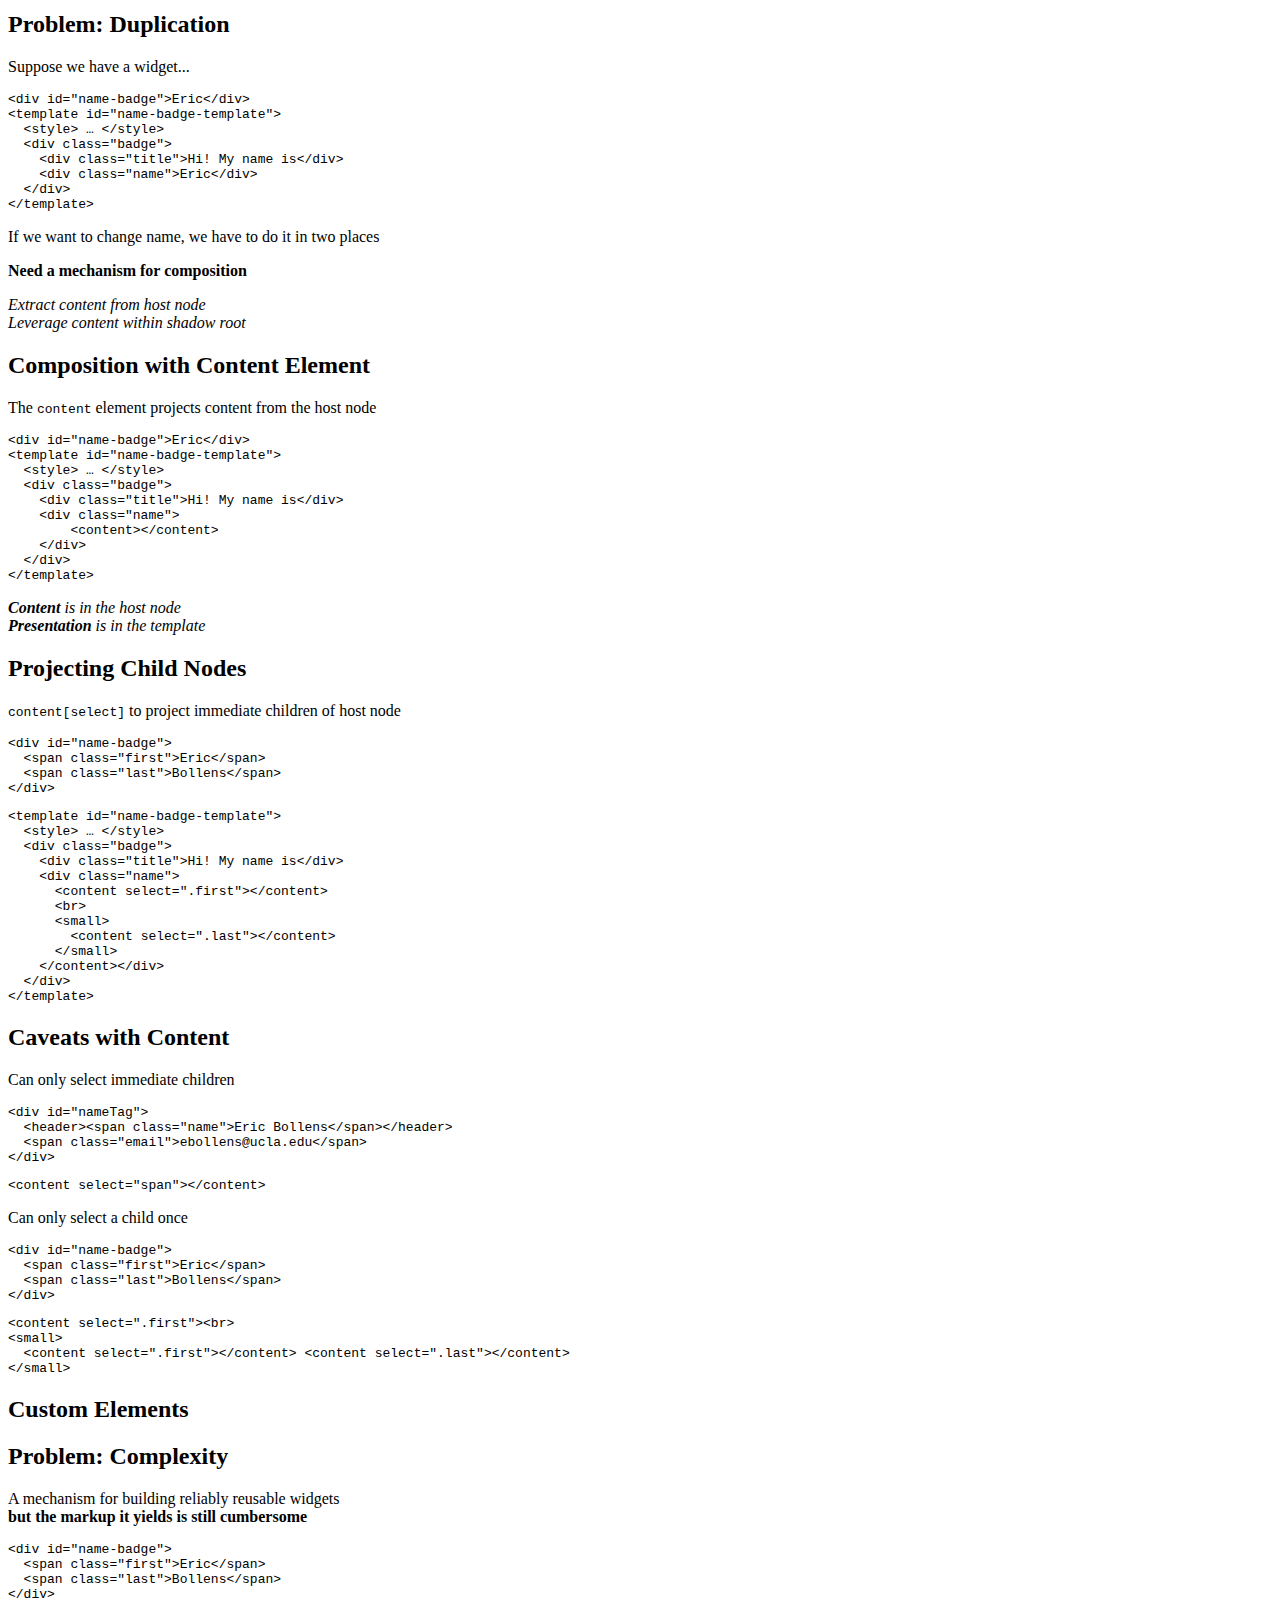
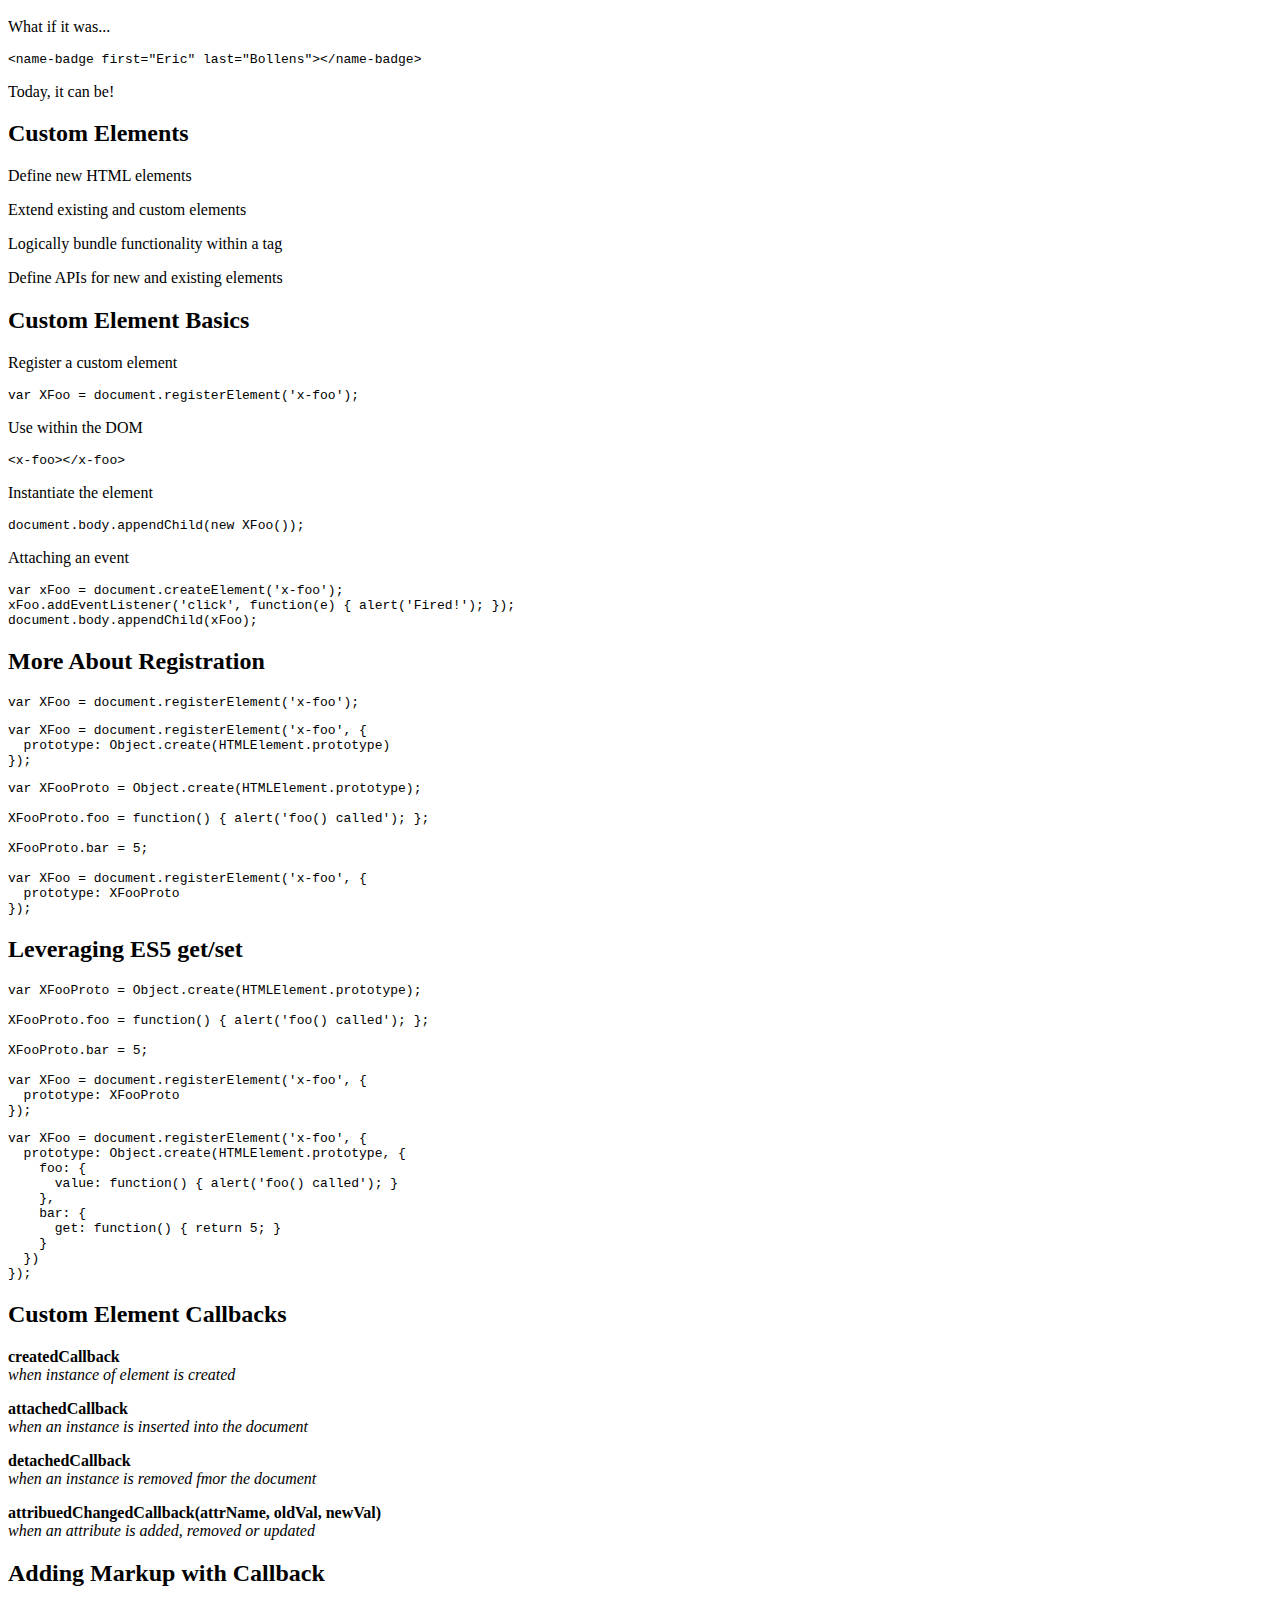
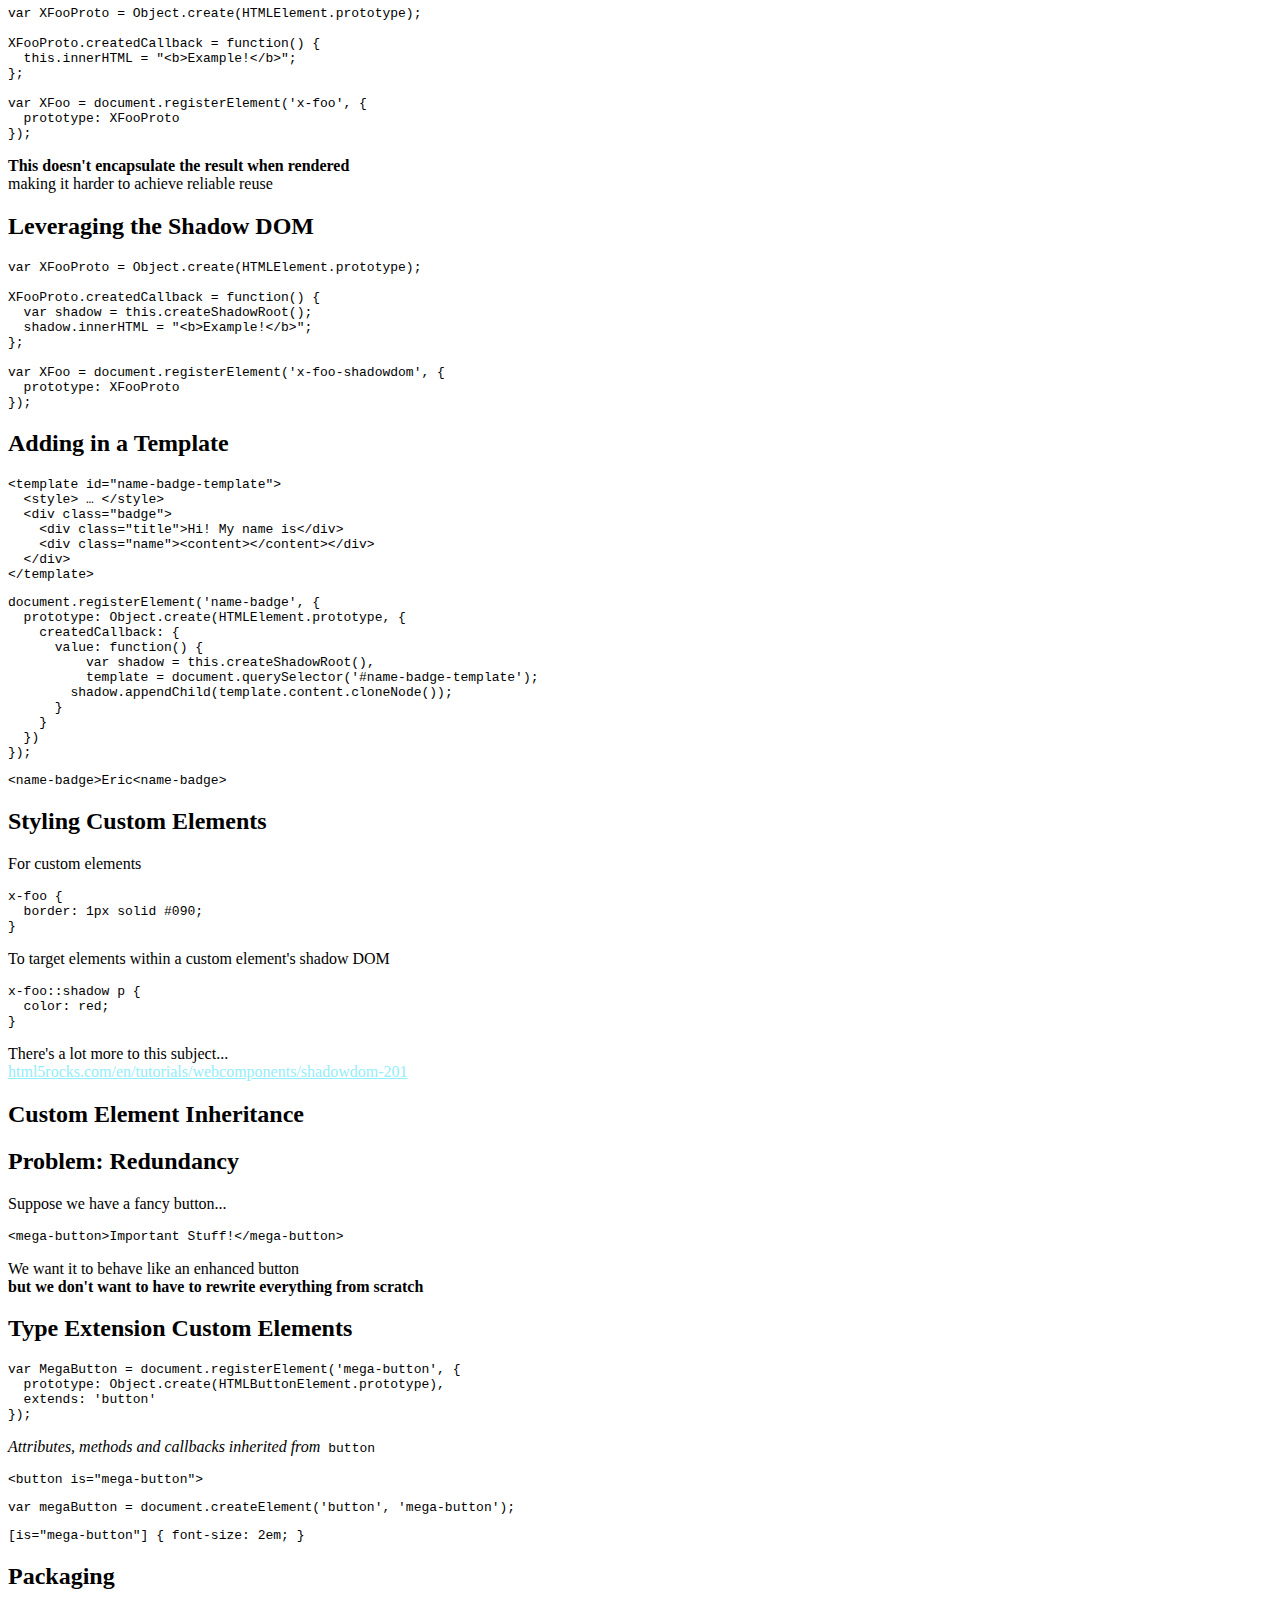
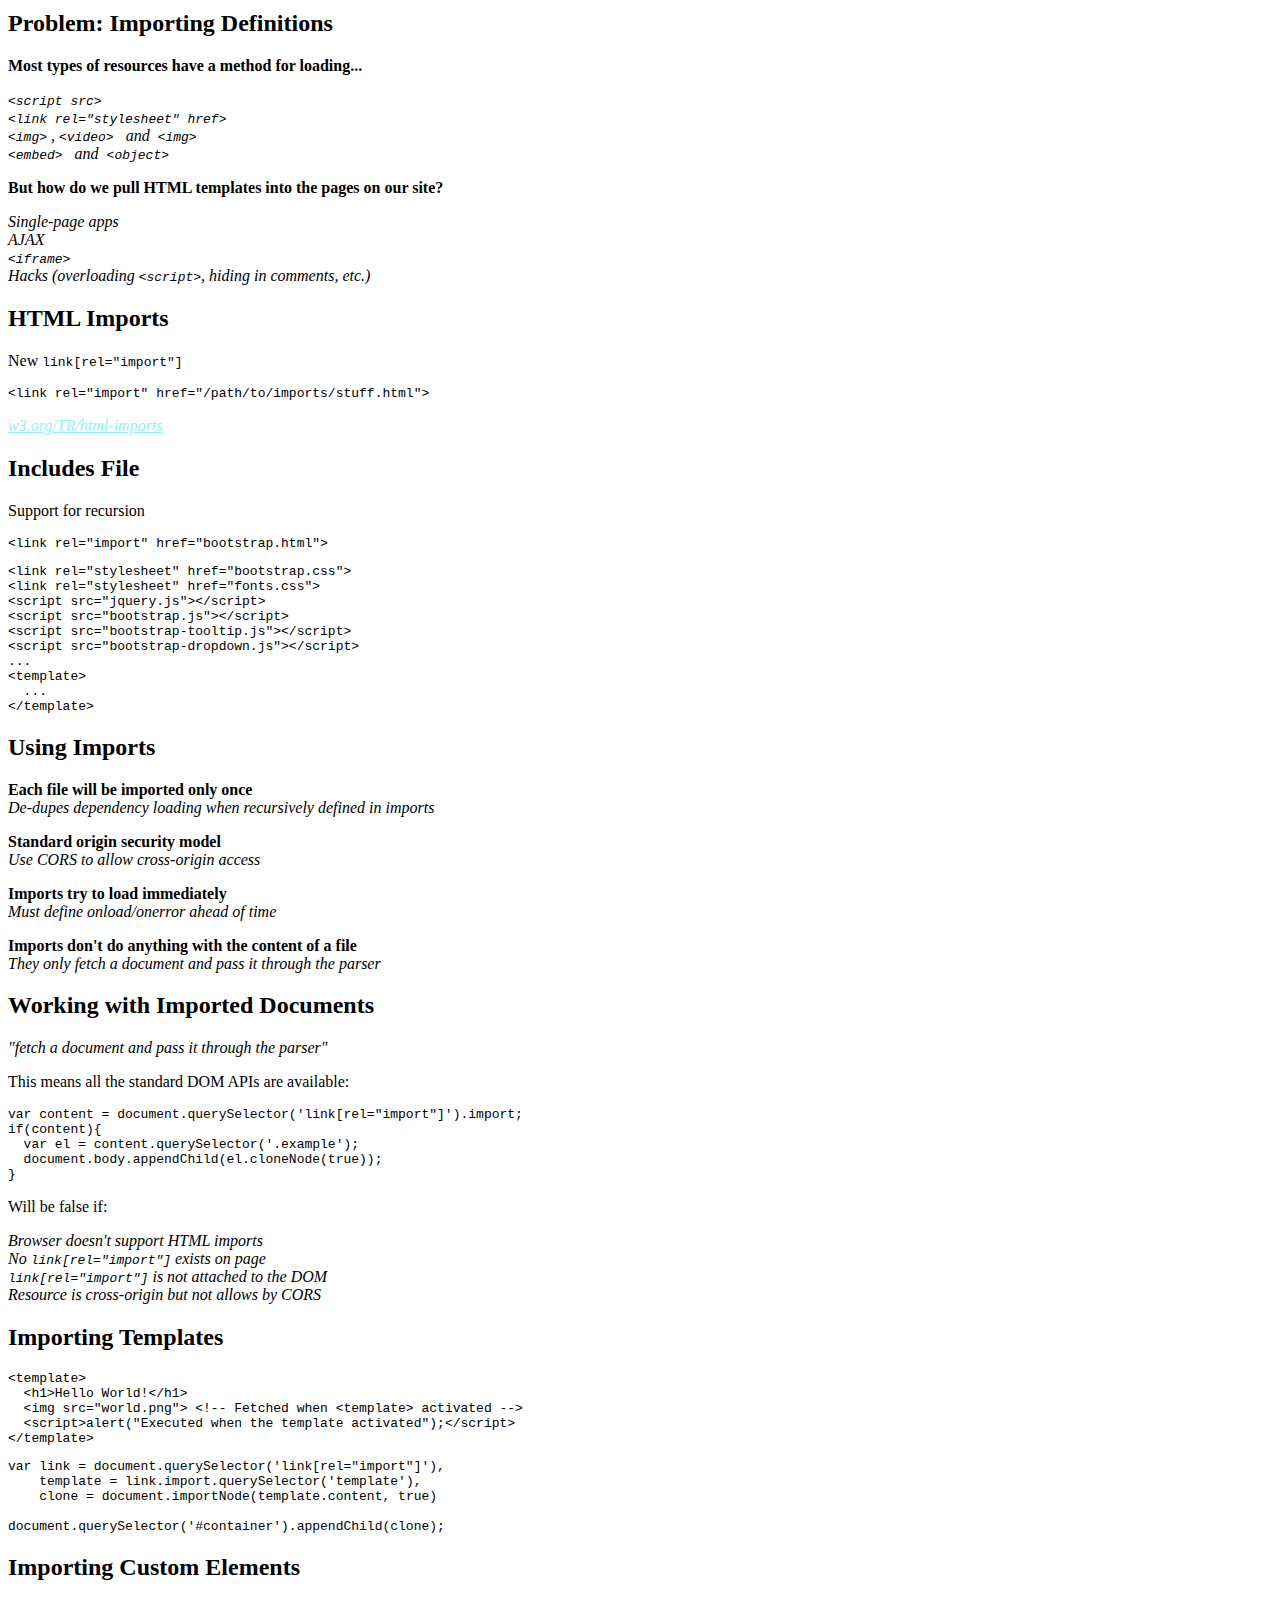
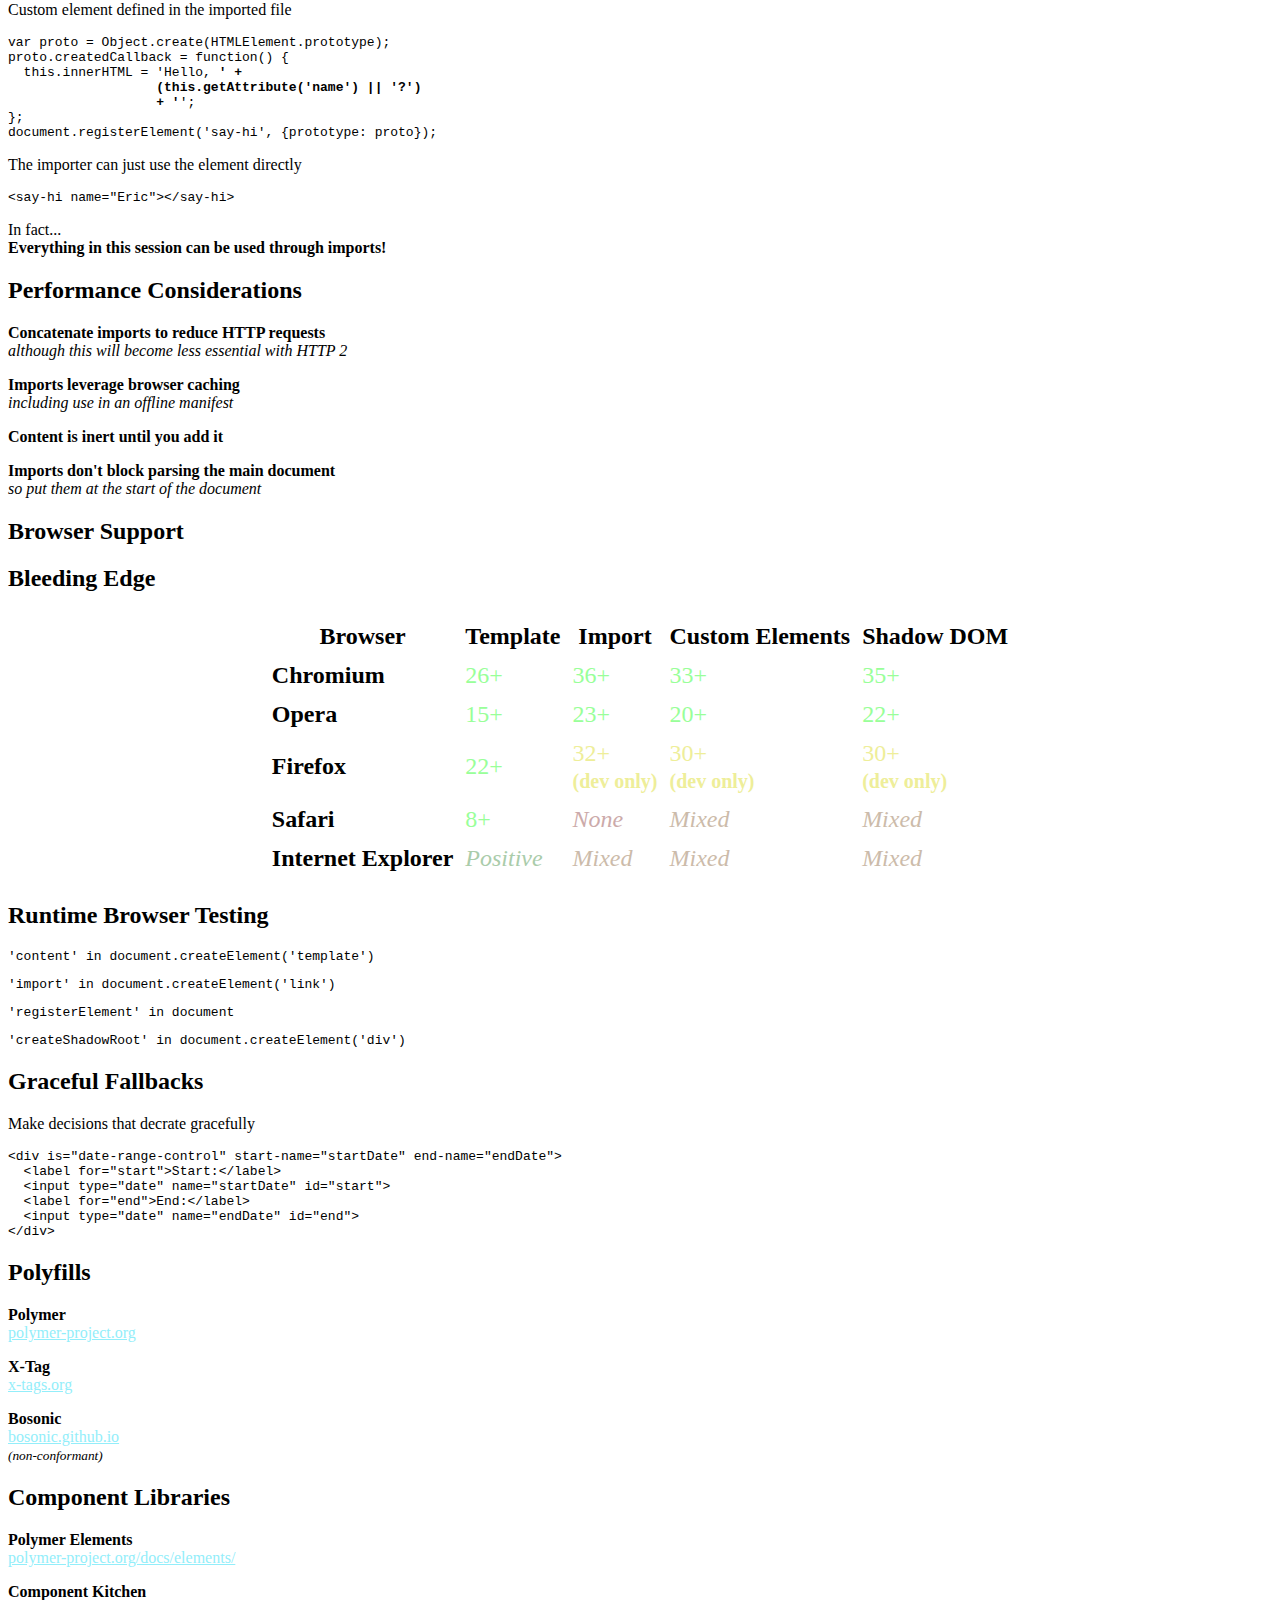
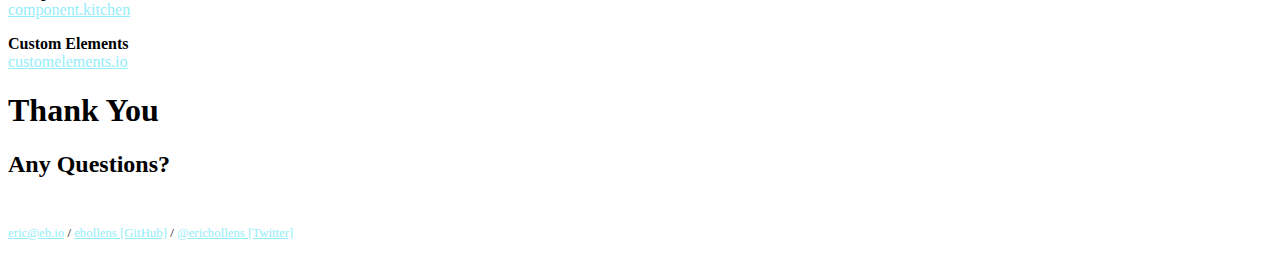
==== commit 8f3eb84f: "Fix typo" ====
--- a/semantic-dark-wizardry/index.html
+++ b/semantic-dark-wizardry/index.html
@@ -77,16 +77,16 @@
                     <section>
                         <h2>Isolation with a Shadow DOM</h2>
                         <pre class='fragment'><code class='html'>&lt;div id="name-badge"&gt;Eric&lt;/div&gt;</code></pre>
-                        <pre class='fragment'><code class='html'>&lt;template id="name-badge-template"&gt; 
+                        <pre class='fragment'><code class='html'><span class="fragment">&lt;template id="name-badge-template"&gt; </span>
   &lt;style&gt; … &lt;/style&gt;
   &lt;div class="badge"&gt;
     &lt;div class="title"&gt;Hi! My name is&lt;/div&gt;
     &lt;div class="name"&gt;Eric&lt;/div&gt;
   &lt;/div&gt;
-&lt;/template&gt;</code></pre>
-                        <pre class='fragment'><code class='javascript'>var shadow = document.querySelector('#name-badge').createShadowRoot(),
-    template = document.querySelector('#name-badge-template'); 
-shadow.appendChild(template.content.cloneNode());</code></pre>
+<span class="fragment">&lt;/template&gt;</span></code></pre>
+                        <pre class='fragment'><code class='javascript'>var shadow = document.querySelector('#name-badge').createShadowRoot()<span class="fragment">,
+    template = document.querySelector('#name-badge-template'); </span>
+<span class="fragment">shadow.appendChild(template.content.cloneNode());</span></code></pre>
                         <pre class='fragment'><code class='html'>&lt;div id="name-badge"&gt;
   #shadow-root
   "Eric"
@@ -116,19 +116,21 @@
                     
                     <section>
                         <h2>Using Template for Delayed Activation</h2>
-                        <pre class='fragment'><code class='html'>&lt;button onclick="useIt()"&gt;Use me&lt;/button&gt;
+                        <pre class='fragment'><code class='html'>&lt;button onclick="example()"&gt;Use me&lt;/button&gt;
 &lt;div id="container"&gt;&lt;/div&gt;</code></pre>
                         <pre class='fragment'><code class='html'>&lt;template&gt; 
   &lt;div&gt;Template used: &lt;span&gt;0&lt;/span&gt;&lt;/div&gt; 
-  &lt;script&gt;alert('Thanks!')&lt;/script&gt; 
+  &lt;script&gt;alert('Foobar!')&lt;/script&gt; 
 &lt;/template&gt;
 </code></pre>
-                        <pre class='fragment'><code class='javascript'>function useIt() { 
-  var content = document.querySelector('template').content; 
-  var span = content.querySelector('span'); 
-  span.textContent = parseInt(span.textContent) + 1; 
-  document.querySelector('#container').appendChild( 
-    document.importNode(content, true)); 
+                        <pre class='fragment'><code class='javascript'>function example() { 
+  <span class="fragment">var content = document.querySelector('template').content</span><span class="fragment">,
+      span = content.querySelector('span'); </span>
+
+  <span class="fragment">span.textContent = parseInt(span.textContent) + 1; </span>
+
+  <span class="fragment">document.querySelector('#container')
+          .appendChild(document.importNode(content, true)); </span>
 }</code></pre>
                     </section>
                     
@@ -168,7 +170,9 @@
   &lt;style&gt; … &lt;/style&gt;
   &lt;div class="badge"&gt;
     &lt;div class="title"&gt;Hi! My name is&lt;/div&gt;
-    &lt;div class="name"&gt;&lt;content&gt;&lt;/content&gt;&lt;/div&gt;
+    &lt;div class="name"&gt;
+        <span class="fragment">&lt;content&gt;&lt;/content&gt;</span>
+    &lt;/div&gt;
   &lt;/div&gt;
 &lt;/template&gt;</code></pre>
                         <p>
@@ -184,14 +188,17 @@
                         <pre class='fragment'><code class='html'>&lt;div id="name-badge"&gt;
   &lt;span class="first"&gt;Eric&lt;/span&gt;
   &lt;span class="last"&gt;Bollens&lt;/span&gt;
-&lt;/div&gt;
-&lt;template id="name-badge-template"&gt; 
+&lt;/div&gt;</code></pre>
+                        <pre class='fragment'><code class='html'>&lt;template id="name-badge-template"&gt; 
   &lt;style&gt; … &lt;/style&gt;
   &lt;div class="badge"&gt;
     &lt;div class="title"&gt;Hi! My name is&lt;/div&gt;
     &lt;div class="name"&gt;
-      &lt;content select="first"&gt;&lt;br&gt;
-      &lt;small&gt;&lt;content select="last"&gt;&lt;/small&gt;
+      <span class="fragment">&lt;content select=".first"&gt;&lt;/content&gt;</span>
+      <span class="fragment">&lt;br&gt;</span>
+      <span class="fragment">&lt;small&gt;</span>
+        <span class="fragment">&lt;content select=".last"&gt;&lt;/content&gt;</span>
+      <span class="fragment">&lt;/small&gt;</span>
     &lt;/content&gt;&lt;/div&gt;
   &lt;/div&gt;
 &lt;/template&gt;</code></pre>
@@ -210,9 +217,9 @@
   &lt;span class="first"&gt;Eric&lt;/span&gt;
   &lt;span class="last"&gt;Bollens&lt;/span&gt;
 &lt;/div&gt;</code></pre>
-                        <pre class='fragment'><code class='html'>&lt;content select="first"&gt;&lt;br&gt;
+                        <pre class='fragment'><code class='html'>&lt;content select=".first"&gt;&lt;br&gt;
 &lt;small&gt;
-  &lt;content select="first"&gt;&lt;/content&gt; &lt;content select="last"&gt;&lt;/content&gt;
+  &lt;content select=".first"&gt;&lt;/content&gt; &lt;content select=".last"&gt;&lt;/content&gt;
 &lt;/small&gt;</code></pre>
                     </section>
                     
@@ -269,7 +276,7 @@
 
 <span class="fragment"><span class="fragment">XFooProto.foo = function() { alert('foo() called'); };  </span>
 
-<span class="fragment">Object.defineProperty(XFooProto, "bar", {value: 5});</span>
+<span class="fragment">XFooProto.bar = 5;</span>
 
 var XFoo = document.registerElement('x-foo', {
   prototype: XFooProto
@@ -277,25 +284,25 @@
                     </section>
                     
                     <section>
-                        <h2>Leveraging get/set</h2>
+                        <h2>Leveraging ES5 get/set</h2>
                         <pre class="fragment"><code class="javascript">var XFooProto = Object.create(HTMLElement.prototype);
 
 XFooProto.foo = function() { alert('foo() called'); };
 
-Object.defineProperty(XFooProto, "bar", {value: 5});
+XFooProto.bar = 5;
 
 var XFoo = document.registerElement('x-foo', {
   prototype: XFooProto
 });</code></pre>
                         <pre class="fragment"><code class="javascript">var XFoo = document.registerElement('x-foo', { 
-  prototype: Object.create(HTMLElement.prototype, { 
+  prototype: <span class="fragment">Object.create(<span class="fragment">HTMLElement.prototype</span><span class="fragment">, { 
     <span class="fragment">foo: { 
       value: function() { alert('foo() called'); } 
     }</span><span class="fragment">,
     bar: { 
       get: function() { return 5; } 
     }</span>
-  }) 
+  }</span>) </span>
 });
 </code></pre>
                     </section>
@@ -323,7 +330,7 @@
 var XFoo = document.registerElement('x-foo', {
   prototype: XFooProto
 });</code></pre>
-                        <p class="fragment">This doesn't encapsulate the result when rendered<br>
+                        <p class="fragment"><strong>This doesn't encapsulate the result when rendered</strong><br>
                             <span class='fragment'>making it harder to achieve reliable reuse</span></p>
                     </section>
                     
@@ -352,13 +359,13 @@
 &lt;/template&gt;</code></pre>
                         <pre class="fragment"><code class="javascript">document.registerElement('name-badge', {
   prototype: Object.create(HTMLElement.prototype, { 
-    createdCallback: { 
-      value: function() { 
-        var shadow = this.createShadowRoot(),
-            template = document.querySelector('#name-badge-template'); 
-        shadow.appendChild(template.content.cloneNode());
-      } 
-    } 
+    <span class="fragment">createdCallback: { 
+      <span class="fragment">value: function() { 
+          <span class="fragment">var shadow = this.createShadowRoot()</span><span class="fragment">,
+          template = document.querySelector('#name-badge-template'); </span>
+        <span class="fragment">shadow.appendChild(template.content.cloneNode());</span>
+      } </span>
+    } </span>
   })
 });</code></pre>
                         <pre class="fragment"><code class="html">&lt;name-badge&gt;Eric&lt;name-badge&gt;</code></pre>
@@ -397,8 +404,8 @@
                     <section>
                         <h2>Type Extension Custom Elements</h2>
                         <pre class='fragment'><code class='javascript'>var MegaButton = document.registerElement('mega-button', { 
-  prototype: Object.create(HTMLButtonElement.prototype), 
-  extends: 'button' 
+  prototype: Object.create(HTMLButtonElement.prototype)<span class="fragment">, 
+  extends: 'button' </span>
 });</code></pre>
                         <p class='fragment'><em>Attributes, methods and callbacks inherited from</em> &nbsp;<code>button</code></p>
                         <pre class='fragment'><code class='html'>&lt;button is="mega-button"&gt;</code></pre>
@@ -529,12 +536,12 @@
                     
                     <section>
                         <h2>Performance Considerations</h2>
-                        <p class="fragment">Concatenate imports to reduce HTTP requests
+                        <p class="fragment"><strong>Concatenate imports to reduce HTTP requests</strong>
                             <br><em class='fragment'>although this will become less essential with HTTP 2</em></p>
-                        <p class="fragment">Imports leverage browser caching
+                        <p class="fragment"><strong>Imports leverage browser caching</strong>
                             <br><em class='fragment'>including use in an offline manifest</em></p>
-                        <p class="fragment">Content is inert until you add it</p>
-                        <p class="fragment">Imports don't block parsing the main document
+                        <p class="fragment"><strong>Content is inert until you add it</strong></p>
+                        <p class="fragment"><strong>Imports don't block parsing the main document</strong>
                             <br><em class='fragment'>so put them at the start of the document</em></p>
                     </section>
                     
